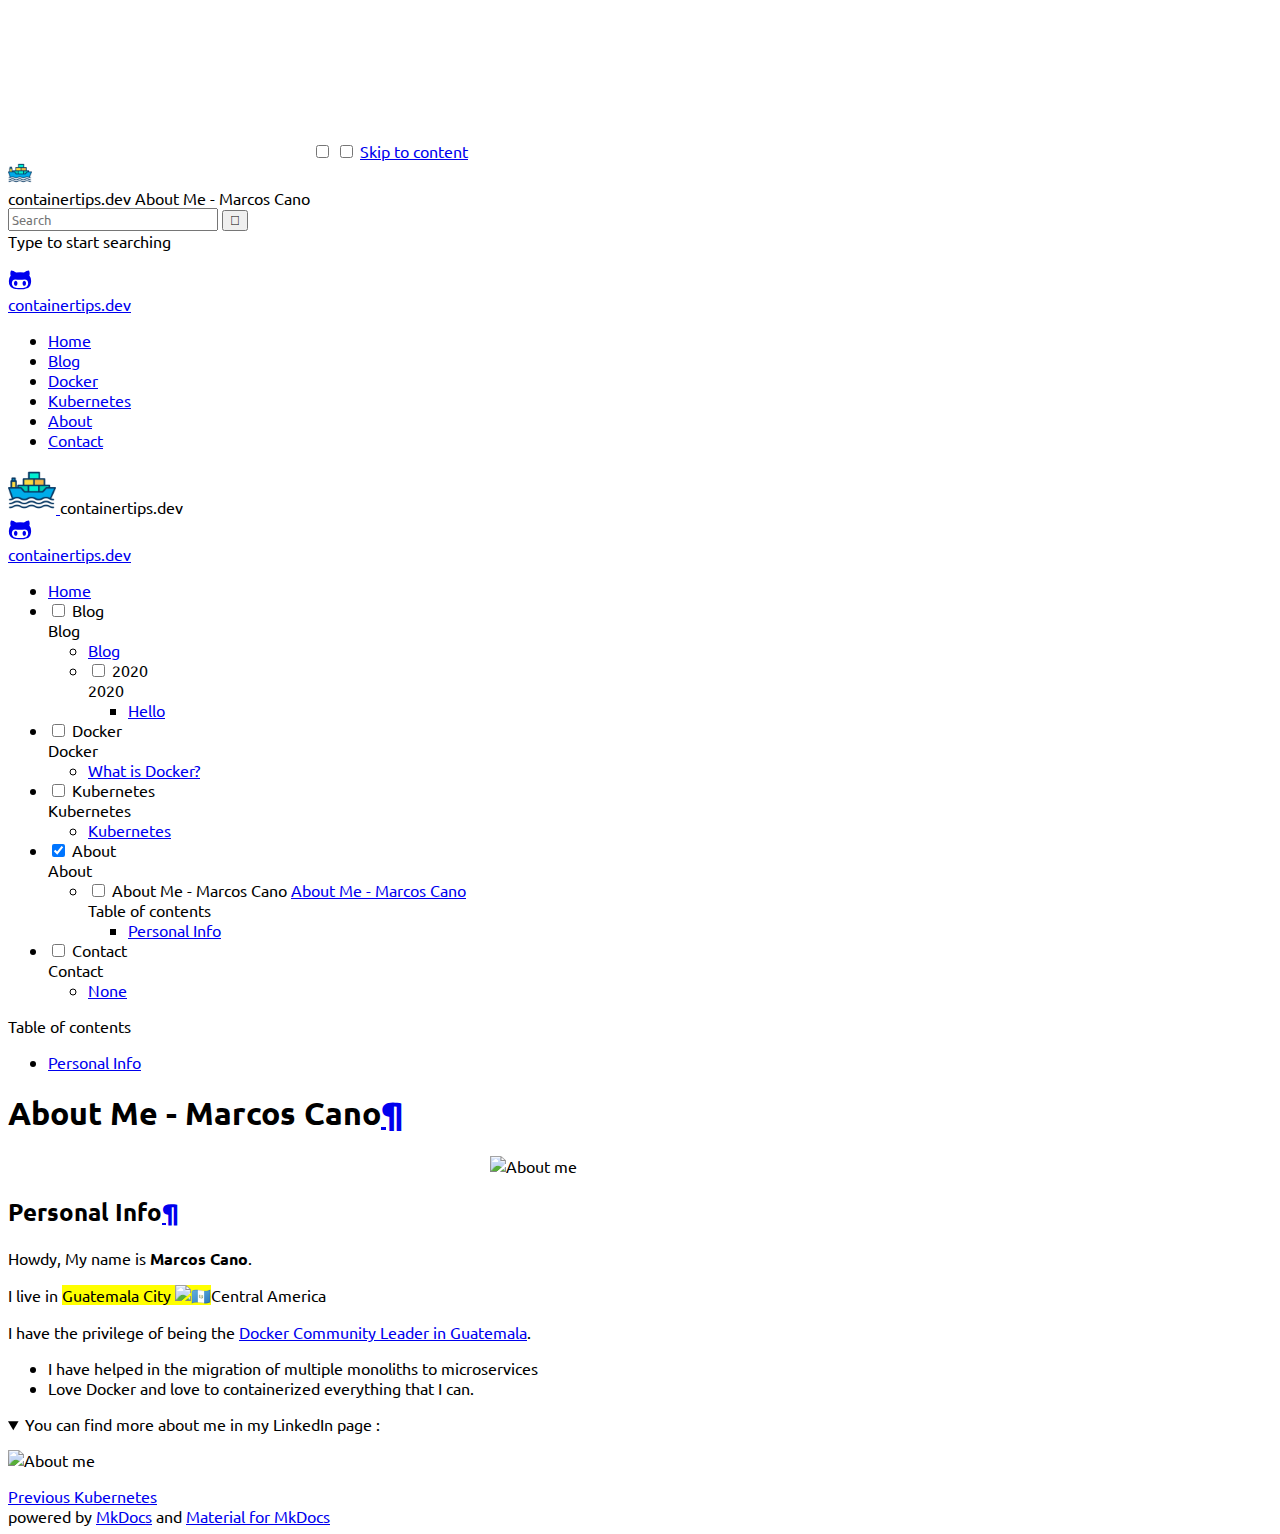
==== about/index.html @ 0e10f3ae "Deployed fa65da2 with MkDocs version: 1.0.4" ====
<!doctype html>
<html lang="en" class="no-js">
  <head>
    
      <meta charset="utf-8">
      <meta name="viewport" content="width=device-width,initial-scale=1">
      <meta http-equiv="x-ua-compatible" content="ie=edge">
      
        <meta name="description" content="All about Docker, K8 and Containers in general">
      
      
      
        <meta name="author" content="Marcos Cano">
      
      
        <meta name="lang:clipboard.copy" content="Copy to clipboard">
      
        <meta name="lang:clipboard.copied" content="Copied to clipboard">
      
        <meta name="lang:search.language" content="en, es">
      
        <meta name="lang:search.pipeline.stopwords" content="True">
      
        <meta name="lang:search.pipeline.trimmer" content="True">
      
        <meta name="lang:search.result.none" content="No matching documents">
      
        <meta name="lang:search.result.one" content="1 matching document">
      
        <meta name="lang:search.result.other" content="# matching documents">
      
        <meta name="lang:search.tokenizer" content="[\s\-]+">
      
      <link rel="shortcut icon" href="../assets/images/favicon.ico">
      <meta name="generator" content="mkdocs-1.0.4, mkdocs-material-4.5.1">
    
    
      
        <title>About Me - Marcos Cano - containertips.dev</title>
      
    
    
      <link rel="stylesheet" href="../assets/stylesheets/application.1b62728e.css">
      
        <link rel="stylesheet" href="../assets/stylesheets/application-palette.a8b3c06d.css">
      
      
        
        
        <meta name="theme-color" content="#546e7a">
      
    
    
      <script src="../assets/javascripts/modernizr.268332fc.js"></script>
    
    
      
        <link href="https://fonts.gstatic.com" rel="preconnect" crossorigin>
        <link rel="stylesheet" href="https://fonts.googleapis.com/css?family=Ubuntu:300,400,400i,700|Ubuntu+Mono&display=fallback">
        <style>body,input{font-family:"Ubuntu","Helvetica Neue",Helvetica,Arial,sans-serif}code,kbd,pre{font-family:"Ubuntu Mono","Courier New",Courier,monospace}</style>
      
    
    <link rel="stylesheet" href="../assets/fonts/material-icons.css">
    
    
      <link rel="stylesheet" href="../assets/css/extra.css">
    
    
      
    
    
  </head>
  
    
    
    <body dir="ltr" data-md-color-primary="blue-grey" data-md-color-accent="green">
  
    <svg class="md-svg">
      <defs>
        
        
          <svg xmlns="http://www.w3.org/2000/svg" width="416" height="448" viewBox="0 0 416 448" id="__github"><path fill="currentColor" d="M160 304q0 10-3.125 20.5t-10.75 19T128 352t-18.125-8.5-10.75-19T96 304t3.125-20.5 10.75-19T128 256t18.125 8.5 10.75 19T160 304zm160 0q0 10-3.125 20.5t-10.75 19T288 352t-18.125-8.5-10.75-19T256 304t3.125-20.5 10.75-19T288 256t18.125 8.5 10.75 19T320 304zm40 0q0-30-17.25-51T296 232q-10.25 0-48.75 5.25Q229.5 240 208 240t-39.25-2.75Q130.75 232 120 232q-29.5 0-46.75 21T56 304q0 22 8 38.375t20.25 25.75 30.5 15 35 7.375 37.25 1.75h42q20.5 0 37.25-1.75t35-7.375 30.5-15 20.25-25.75T360 304zm56-44q0 51.75-15.25 82.75-9.5 19.25-26.375 33.25t-35.25 21.5-42.5 11.875-42.875 5.5T212 416q-19.5 0-35.5-.75t-36.875-3.125-38.125-7.5-34.25-12.875T37 371.5t-21.5-28.75Q0 312 0 260q0-59.25 34-99-6.75-20.5-6.75-42.5 0-29 12.75-54.5 27 0 47.5 9.875t47.25 30.875Q171.5 96 212 96q37 0 70 8 26.25-20.5 46.75-30.25T376 64q12.75 25.5 12.75 54.5 0 21.75-6.75 42 34 40 34 99.5z"/></svg>
        
      </defs>
    </svg>
    <input class="md-toggle" data-md-toggle="drawer" type="checkbox" id="__drawer" autocomplete="off">
    <input class="md-toggle" data-md-toggle="search" type="checkbox" id="__search" autocomplete="off">
    <label class="md-overlay" data-md-component="overlay" for="__drawer"></label>
    
      <a href="#about-me-marcos-cano" tabindex="1" class="md-skip">
        Skip to content
      </a>
    
    
      <header class="md-header" data-md-component="header">
  <nav class="md-header-nav md-grid">
    <div class="md-flex">
      <div class="md-flex__cell md-flex__cell--shrink">
        <a href=".." title="containertips.dev" class="md-header-nav__button md-logo">
          
            <img src="../assets/images/vessel.png" width="24" height="24">
          
        </a>
      </div>
      <div class="md-flex__cell md-flex__cell--shrink">
        <label class="md-icon md-icon--menu md-header-nav__button" for="__drawer"></label>
      </div>
      <div class="md-flex__cell md-flex__cell--stretch">
        <div class="md-flex__ellipsis md-header-nav__title" data-md-component="title">
          
            <span class="md-header-nav__topic">
              containertips.dev
            </span>
            <span class="md-header-nav__topic">
              
                About Me - Marcos Cano
              
            </span>
          
        </div>
      </div>
      <div class="md-flex__cell md-flex__cell--shrink">
        
          <label class="md-icon md-icon--search md-header-nav__button" for="__search"></label>
          
<div class="md-search" data-md-component="search" role="dialog">
  <label class="md-search__overlay" for="__search"></label>
  <div class="md-search__inner" role="search">
    <form class="md-search__form" name="search">
      <input type="text" class="md-search__input" name="query" placeholder="Search" autocapitalize="off" autocorrect="off" autocomplete="off" spellcheck="false" data-md-component="query" data-md-state="active">
      <label class="md-icon md-search__icon" for="__search"></label>
      <button type="reset" class="md-icon md-search__icon" data-md-component="reset" tabindex="-1">
        &#xE5CD;
      </button>
    </form>
    <div class="md-search__output">
      <div class="md-search__scrollwrap" data-md-scrollfix>
        <div class="md-search-result" data-md-component="result">
          <div class="md-search-result__meta">
            Type to start searching
          </div>
          <ol class="md-search-result__list"></ol>
        </div>
      </div>
    </div>
  </div>
</div>
        
      </div>
      
        <div class="md-flex__cell md-flex__cell--shrink">
          <div class="md-header-nav__source">
            


  

<a href="https://github.com/jmarcos-cano/containertips.dev/src" title="Go to repository" class="md-source" data-md-source="github">
  
    <div class="md-source__icon">
      <svg viewBox="0 0 24 24" width="24" height="24">
        <use xlink:href="#__github" width="24" height="24"></use>
      </svg>
    </div>
  
  <div class="md-source__repository">
    containertips.dev
  </div>
</a>
          </div>
        </div>
      
    </div>
  </nav>
</header>
    
    <div class="md-container">
      
        
      
      
        

  

<nav class="md-tabs md-tabs--active" data-md-component="tabs">
  <div class="md-tabs__inner md-grid">
    <ul class="md-tabs__list">
      
        
  <li class="md-tabs__item">
    
      <a href=".." class="md-tabs__link">
        Home
      </a>
    
  </li>

      
        
  
  
    <li class="md-tabs__item">
      
        <a href="../blog/" class="md-tabs__link">
          Blog
        </a>
      
    </li>
  

      
        
  
  
    <li class="md-tabs__item">
      
        <a href="../docker/" class="md-tabs__link">
          Docker
        </a>
      
    </li>
  

      
        
  
  
    <li class="md-tabs__item">
      
        <a href="../kubernetes/" class="md-tabs__link">
          Kubernetes
        </a>
      
    </li>
  

      
        
  
  
    <li class="md-tabs__item">
      
        <a href="./" class="md-tabs__link md-tabs__link--active">
          About
        </a>
      
    </li>
  

      
        
  
  
    <li class="md-tabs__item">
      
        <a href="../contact.md" class="md-tabs__link">
          Contact
        </a>
      
    </li>
  

      
    </ul>
  </div>
</nav>
      
      <main class="md-main" role="main">
        <div class="md-main__inner md-grid" data-md-component="container">
          
            
              <div class="md-sidebar md-sidebar--primary" data-md-component="navigation">
                <div class="md-sidebar__scrollwrap">
                  <div class="md-sidebar__inner">
                    <nav class="md-nav md-nav--primary" data-md-level="0">
  <label class="md-nav__title md-nav__title--site" for="__drawer">
    <a href=".." title="containertips.dev" class="md-nav__button md-logo">
      
        <img src="../assets/images/vessel.png" width="48" height="48">
      
    </a>
    containertips.dev
  </label>
  
    <div class="md-nav__source">
      


  

<a href="https://github.com/jmarcos-cano/containertips.dev/src" title="Go to repository" class="md-source" data-md-source="github">
  
    <div class="md-source__icon">
      <svg viewBox="0 0 24 24" width="24" height="24">
        <use xlink:href="#__github" width="24" height="24"></use>
      </svg>
    </div>
  
  <div class="md-source__repository">
    containertips.dev
  </div>
</a>
    </div>
  
  <ul class="md-nav__list" data-md-scrollfix>
    
      
      
      


  <li class="md-nav__item">
    <a href=".." title="Home" class="md-nav__link">
      Home
    </a>
  </li>

    
      
      
      


  <li class="md-nav__item md-nav__item--nested">
    
      <input class="md-toggle md-nav__toggle" data-md-toggle="nav-2" type="checkbox" id="nav-2">
    
    <label class="md-nav__link" for="nav-2">
      Blog
    </label>
    <nav class="md-nav" data-md-component="collapsible" data-md-level="1">
      <label class="md-nav__title" for="nav-2">
        Blog
      </label>
      <ul class="md-nav__list" data-md-scrollfix>
        
        
          
          
          


  <li class="md-nav__item">
    <a href="../blog/" title="Blog" class="md-nav__link">
      Blog
    </a>
  </li>

        
          
          
          


  <li class="md-nav__item md-nav__item--nested">
    
      <input class="md-toggle md-nav__toggle" data-md-toggle="nav-2-2" type="checkbox" id="nav-2-2">
    
    <label class="md-nav__link" for="nav-2-2">
      2020
    </label>
    <nav class="md-nav" data-md-component="collapsible" data-md-level="2">
      <label class="md-nav__title" for="nav-2-2">
        2020
      </label>
      <ul class="md-nav__list" data-md-scrollfix>
        
        
          
          
          


  <li class="md-nav__item">
    <a href="../blog/2020/hello/" title="Hello" class="md-nav__link">
      Hello
    </a>
  </li>

        
      </ul>
    </nav>
  </li>

        
      </ul>
    </nav>
  </li>

    
      
      
      


  <li class="md-nav__item md-nav__item--nested">
    
      <input class="md-toggle md-nav__toggle" data-md-toggle="nav-3" type="checkbox" id="nav-3">
    
    <label class="md-nav__link" for="nav-3">
      Docker
    </label>
    <nav class="md-nav" data-md-component="collapsible" data-md-level="1">
      <label class="md-nav__title" for="nav-3">
        Docker
      </label>
      <ul class="md-nav__list" data-md-scrollfix>
        
        
          
          
          


  <li class="md-nav__item">
    <a href="../docker/" title="What is Docker?" class="md-nav__link">
      What is Docker?
    </a>
  </li>

        
      </ul>
    </nav>
  </li>

    
      
      
      


  <li class="md-nav__item md-nav__item--nested">
    
      <input class="md-toggle md-nav__toggle" data-md-toggle="nav-4" type="checkbox" id="nav-4">
    
    <label class="md-nav__link" for="nav-4">
      Kubernetes
    </label>
    <nav class="md-nav" data-md-component="collapsible" data-md-level="1">
      <label class="md-nav__title" for="nav-4">
        Kubernetes
      </label>
      <ul class="md-nav__list" data-md-scrollfix>
        
        
          
          
          


  <li class="md-nav__item">
    <a href="../kubernetes/" title="Kubernetes" class="md-nav__link">
      Kubernetes
    </a>
  </li>

        
      </ul>
    </nav>
  </li>

    
      
      
      

  


  <li class="md-nav__item md-nav__item--active md-nav__item--nested">
    
      <input class="md-toggle md-nav__toggle" data-md-toggle="nav-5" type="checkbox" id="nav-5" checked>
    
    <label class="md-nav__link" for="nav-5">
      About
    </label>
    <nav class="md-nav" data-md-component="collapsible" data-md-level="1">
      <label class="md-nav__title" for="nav-5">
        About
      </label>
      <ul class="md-nav__list" data-md-scrollfix>
        
        
          
          
          

  


  <li class="md-nav__item md-nav__item--active">
    
    <input class="md-toggle md-nav__toggle" data-md-toggle="toc" type="checkbox" id="__toc">
    
      
    
    
      <label class="md-nav__link md-nav__link--active" for="__toc">
        About Me - Marcos Cano
      </label>
    
    <a href="./" title="About Me - Marcos Cano" class="md-nav__link md-nav__link--active">
      About Me - Marcos Cano
    </a>
    
      
<nav class="md-nav md-nav--secondary">
  
  
    
  
  
    <label class="md-nav__title" for="__toc">Table of contents</label>
    <ul class="md-nav__list" data-md-scrollfix>
      
        <li class="md-nav__item">
  <a href="#personal-info" class="md-nav__link">
    Personal Info
  </a>
  
</li>
      
      
      
      
      
    </ul>
  
</nav>
    
  </li>

        
      </ul>
    </nav>
  </li>

    
      
      
      


  <li class="md-nav__item md-nav__item--nested">
    
      <input class="md-toggle md-nav__toggle" data-md-toggle="nav-6" type="checkbox" id="nav-6">
    
    <label class="md-nav__link" for="nav-6">
      Contact
    </label>
    <nav class="md-nav" data-md-component="collapsible" data-md-level="1">
      <label class="md-nav__title" for="nav-6">
        Contact
      </label>
      <ul class="md-nav__list" data-md-scrollfix>
        
        
          
          
          


  <li class="md-nav__item">
    <a href="../contact.md" title="None" class="md-nav__link">
      None
    </a>
  </li>

        
      </ul>
    </nav>
  </li>

    
  </ul>
</nav>
                  </div>
                </div>
              </div>
            
            
              <div class="md-sidebar md-sidebar--secondary" data-md-component="toc">
                <div class="md-sidebar__scrollwrap">
                  <div class="md-sidebar__inner">
                    
<nav class="md-nav md-nav--secondary">
  
  
    
  
  
    <label class="md-nav__title" for="__toc">Table of contents</label>
    <ul class="md-nav__list" data-md-scrollfix>
      
        <li class="md-nav__item">
  <a href="#personal-info" class="md-nav__link">
    Personal Info
  </a>
  
</li>
      
      
      
      
      
    </ul>
  
</nav>
                  </div>
                </div>
              </div>
            
          
          <div class="md-content">
            <article class="md-content__inner md-typeset">
              
                
                
                <h1 id="about-me-marcos-cano">About Me - Marcos Cano<a class="headerlink" href="#about-me-marcos-cano" title="Permanent link">&para;</a></h1>
<p><img src="/assets/images/me.png" class="center" alt="About me" style="width:300px;"></p>
<h2 id="personal-info">Personal Info<a class="headerlink" href="#personal-info" title="Permanent link">&para;</a></h2>
<p>Howdy, My name is <strong>Marcos Cano</strong>.</p>
<p>I live in <mark>Guatemala City <img alt="🇬🇹" class="twemoji" src="https://twemoji.maxcdn.com/v/latest/svg/1f1ec-1f1f9.svg" title=":flag_gt:" /></mark><span class="critic comment">Central America</span></p>
<p>I have the privilege of being the <a href="https://www.meetup.com/Docker-Guatemala">Docker Community Leader in Guatemala</a>.</p>
<ul>
<li>I have helped in the migration of multiple monoliths to microservices</li>
<li>Love Docker and love to containerized everything that I can.</li>
</ul>
<details class="info" open="open"><summary>You can find more about me in my LinkedIn page :</summary><p><img src="https://iwpr.org/wp-content/uploads/2020/02/linkedin-logo.png"  alt="About me" style="width:50px;" href="https://www.linkedin.com/in/marcos-cano-804a1787/"></p>
</details>
                
                  
                
              
              
                


              
            </article>
          </div>
        </div>
      </main>
      
        
<footer class="md-footer">
  
    <div class="md-footer-nav">
      <nav class="md-footer-nav__inner md-grid">
        
          <a href="../kubernetes/" title="Kubernetes" class="md-flex md-footer-nav__link md-footer-nav__link--prev" rel="prev">
            <div class="md-flex__cell md-flex__cell--shrink">
              <i class="md-icon md-icon--arrow-back md-footer-nav__button"></i>
            </div>
            <div class="md-flex__cell md-flex__cell--stretch md-footer-nav__title">
              <span class="md-flex__ellipsis">
                <span class="md-footer-nav__direction">
                  Previous
                </span>
                Kubernetes
              </span>
            </div>
          </a>
        
        
      </nav>
    </div>
  
  <div class="md-footer-meta md-typeset">
    <div class="md-footer-meta__inner md-grid">
      <div class="md-footer-copyright">
        
        powered by
        <a href="https://www.mkdocs.org">MkDocs</a>
        and
        <a href="https://squidfunk.github.io/mkdocs-material/">
          Material for MkDocs</a>
      </div>
      
  <div class="md-footer-social">
    <link rel="stylesheet" href="../assets/fonts/font-awesome.css">
    
      <a href="https://github.com/jmarcos-cano/containertips.dev/" class="md-footer-social__link fa fa-github"></a>
    
      <a href="https://twitter.com/Marcos_Kno" class="md-footer-social__link fa fa-twitter"></a>
    
      <a href="https://www.linkedin.com/in/marcos-cano-804a1787/" class="md-footer-social__link fa fa-linkedin"></a>
    
  </div>

    </div>
  </div>
</footer>
      
    </div>
    
      <script src="../assets/javascripts/application.8e03edeb.js"></script>
      
        
        
          
          <script src="../assets/javascripts/lunr/lunr.stemmer.support.js"></script>
          
            
          
            
              
              
                <script src="../assets/javascripts/lunr/lunr.es.js"></script>
              
            
          
          
            <script src="../assets/javascripts/lunr/lunr.multi.js"></script>
          
        
      
      <script>app.initialize({version:"1.0.4",url:{base:".."}})</script>
      
    
  </body>
</html>
---- assets/css/extra.css ----
.center {
    display: block;
    margin-left: auto;
    margin-right: auto;
    width: 50%;
  }
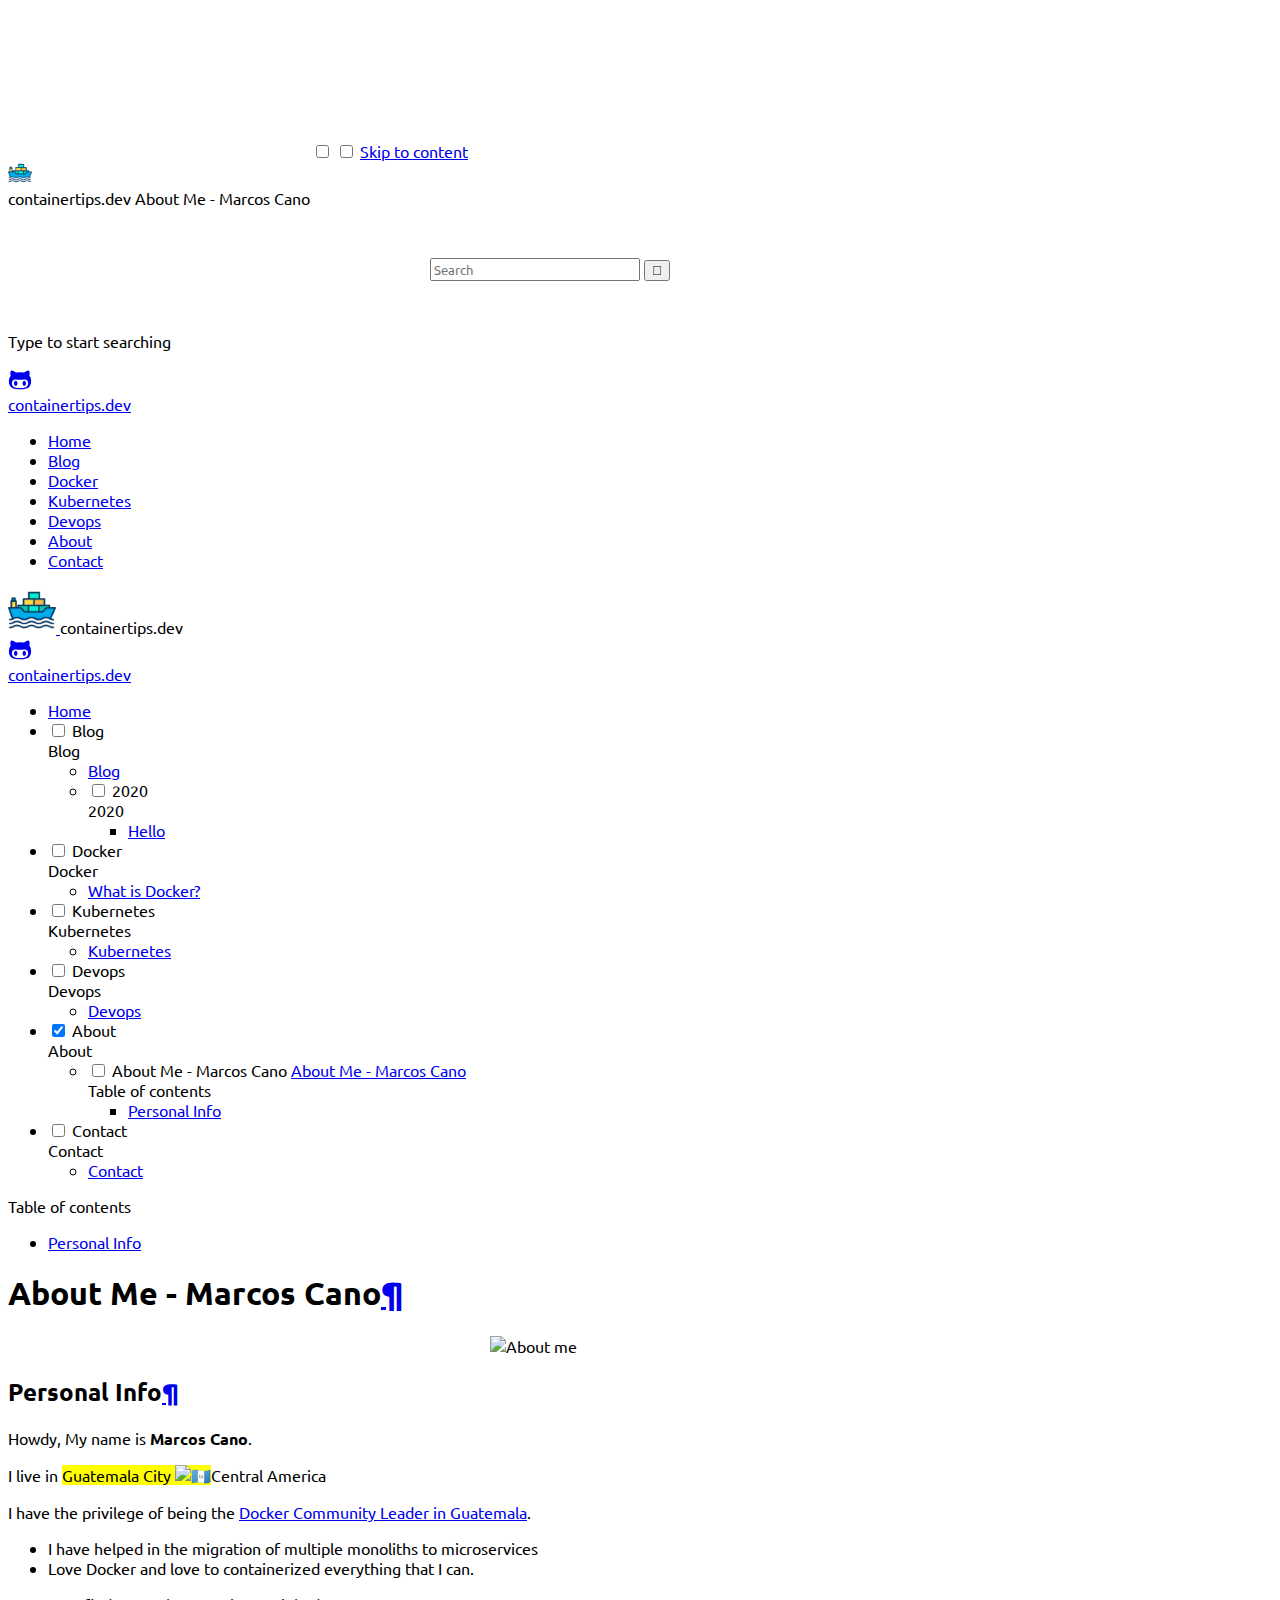
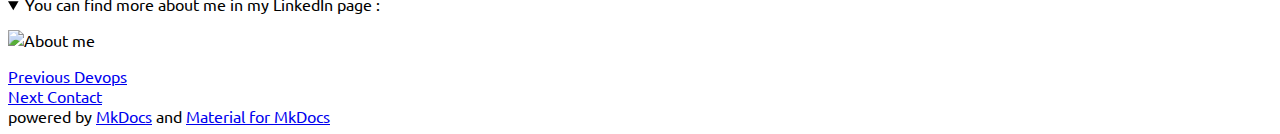
==== commit b5f16e85: "Deployed 73359ae with MkDocs version: 1.0.4" ====
--- a/about/index.html
+++ b/about/index.html
@@ -66,9 +66,13 @@
     
     <link rel="stylesheet" href="../assets/fonts/material-icons.css">
     
+      <link rel="manifest" href="../manifest.webmanifest">
+    
     
       <link rel="stylesheet" href="../assets/css/extra.css">
     
+      <link rel="stylesheet" href="../assets/css/contact_form.css">
+    
     
       
     
@@ -77,7 +81,7 @@
   
     
     
-    <body dir="ltr" data-md-color-primary="blue-grey" data-md-color-accent="green">
+    <body dir="ltr" data-md-color-primary="blue-grey" data-md-color-accent="deep-orange">
   
     <svg class="md-svg">
       <defs>
@@ -245,6 +249,19 @@
   
     <li class="md-tabs__item">
       
+        <a href="../devops/" class="md-tabs__link">
+          Devops
+        </a>
+      
+    </li>
+  
+
+      
+        
+  
+  
+    <li class="md-tabs__item">
+      
         <a href="./" class="md-tabs__link md-tabs__link--active">
           About
         </a>
@@ -258,7 +275,7 @@
   
     <li class="md-tabs__item">
       
-        <a href="../contact.md" class="md-tabs__link">
+        <a href="../contact/" class="md-tabs__link">
           Contact
         </a>
       
@@ -469,18 +486,54 @@
       
       
 
+
+  <li class="md-nav__item md-nav__item--nested">
+    
+      <input class="md-toggle md-nav__toggle" data-md-toggle="nav-5" type="checkbox" id="nav-5">
+    
+    <label class="md-nav__link" for="nav-5">
+      Devops
+    </label>
+    <nav class="md-nav" data-md-component="collapsible" data-md-level="1">
+      <label class="md-nav__title" for="nav-5">
+        Devops
+      </label>
+      <ul class="md-nav__list" data-md-scrollfix>
+        
+        
+          
+          
+          
+
+
+  <li class="md-nav__item">
+    <a href="../devops/" title="Devops" class="md-nav__link">
+      Devops
+    </a>
+  </li>
+
+        
+      </ul>
+    </nav>
+  </li>
+
+    
+      
+      
+      
+
   
 
 
   <li class="md-nav__item md-nav__item--active md-nav__item--nested">
     
-      <input class="md-toggle md-nav__toggle" data-md-toggle="nav-5" type="checkbox" id="nav-5" checked>
-    
-    <label class="md-nav__link" for="nav-5">
+      <input class="md-toggle md-nav__toggle" data-md-toggle="nav-6" type="checkbox" id="nav-6" checked>
+    
+    <label class="md-nav__link" for="nav-6">
       About
     </label>
     <nav class="md-nav" data-md-component="collapsible" data-md-level="1">
-      <label class="md-nav__title" for="nav-5">
+      <label class="md-nav__title" for="nav-6">
         About
       </label>
       <ul class="md-nav__list" data-md-scrollfix>
@@ -548,13 +601,13 @@
 
   <li class="md-nav__item md-nav__item--nested">
     
-      <input class="md-toggle md-nav__toggle" data-md-toggle="nav-6" type="checkbox" id="nav-6">
-    
-    <label class="md-nav__link" for="nav-6">
+      <input class="md-toggle md-nav__toggle" data-md-toggle="nav-7" type="checkbox" id="nav-7">
+    
+    <label class="md-nav__link" for="nav-7">
       Contact
     </label>
     <nav class="md-nav" data-md-component="collapsible" data-md-level="1">
-      <label class="md-nav__title" for="nav-6">
+      <label class="md-nav__title" for="nav-7">
         Contact
       </label>
       <ul class="md-nav__list" data-md-scrollfix>
@@ -566,8 +619,8 @@
 
 
   <li class="md-nav__item">
-    <a href="../contact.md" title="None" class="md-nav__link">
-      None
+    <a href="../contact/" title="Contact" class="md-nav__link">
+      Contact
     </a>
   </li>
 
@@ -653,7 +706,7 @@
     <div class="md-footer-nav">
       <nav class="md-footer-nav__inner md-grid">
         
-          <a href="../kubernetes/" title="Kubernetes" class="md-flex md-footer-nav__link md-footer-nav__link--prev" rel="prev">
+          <a href="../devops/" title="Devops" class="md-flex md-footer-nav__link md-footer-nav__link--prev" rel="prev">
             <div class="md-flex__cell md-flex__cell--shrink">
               <i class="md-icon md-icon--arrow-back md-footer-nav__button"></i>
             </div>
@@ -662,11 +715,25 @@
                 <span class="md-footer-nav__direction">
                   Previous
                 </span>
-                Kubernetes
+                Devops
               </span>
             </div>
           </a>
         
+        
+          <a href="../contact/" title="Contact" class="md-flex md-footer-nav__link md-footer-nav__link--next" rel="next">
+            <div class="md-flex__cell md-flex__cell--stretch md-footer-nav__title">
+              <span class="md-flex__ellipsis">
+                <span class="md-footer-nav__direction">
+                  Next
+                </span>
+                Contact
+              </span>
+            </div>
+            <div class="md-flex__cell md-flex__cell--shrink">
+              <i class="md-icon md-icon--arrow-forward md-footer-nav__button"></i>
+            </div>
+          </a>
         
       </nav>
     </div>
--- a/assets/css/extra.css
+++ b/assets/css/extra.css
@@ -5,4 +5,3 @@
     width: 50%;
   }
 
-
--- a/assets/css/contact_form.css
+++ b/assets/css/contact_form.css
@@ -0,0 +1,52 @@
+@import url(http://fonts.googleapis.com/css?family=Montserrat:400, 700);
+
+form {
+  max-width: 420px;
+  margin: 50px auto;
+}
+
+.feedback-input {
+  color: black;
+  font-family: Ubuntu;
+  font-weight: 500;
+  font-size: 18px;
+  border-radius: 5px;
+  line-height: 22px;
+  background-color: transparent;
+  border: 2px solid #cc6666;
+  transition: all 0.3s;
+  padding: 13px;
+  margin-bottom: 15px;
+  width: 100%;
+  box-sizing: border-box;
+  outline: 0;
+}
+
+.feedback-input:focus {
+  border: 2px solid #cc4949;
+}
+
+textarea {
+  height: 150px;
+  line-height: 150%;
+  resize: vertical;
+}
+
+[type="submit"] {
+  font-family: "Montserrat", Arial, Helvetica, sans-serif;
+  width: 100%;
+  background: #cc6666;
+  border-radius: 5px;
+  border: 0;
+  cursor: pointer;
+  color: white;
+  font-size: 24px;
+  padding-top: 10px;
+  padding-bottom: 10px;
+  transition: all 0.3s;
+  margin-top: -4px;
+  font-weight: 700;
+}
+[type="submit"]:hover {
+  background: #cc4949;
+}
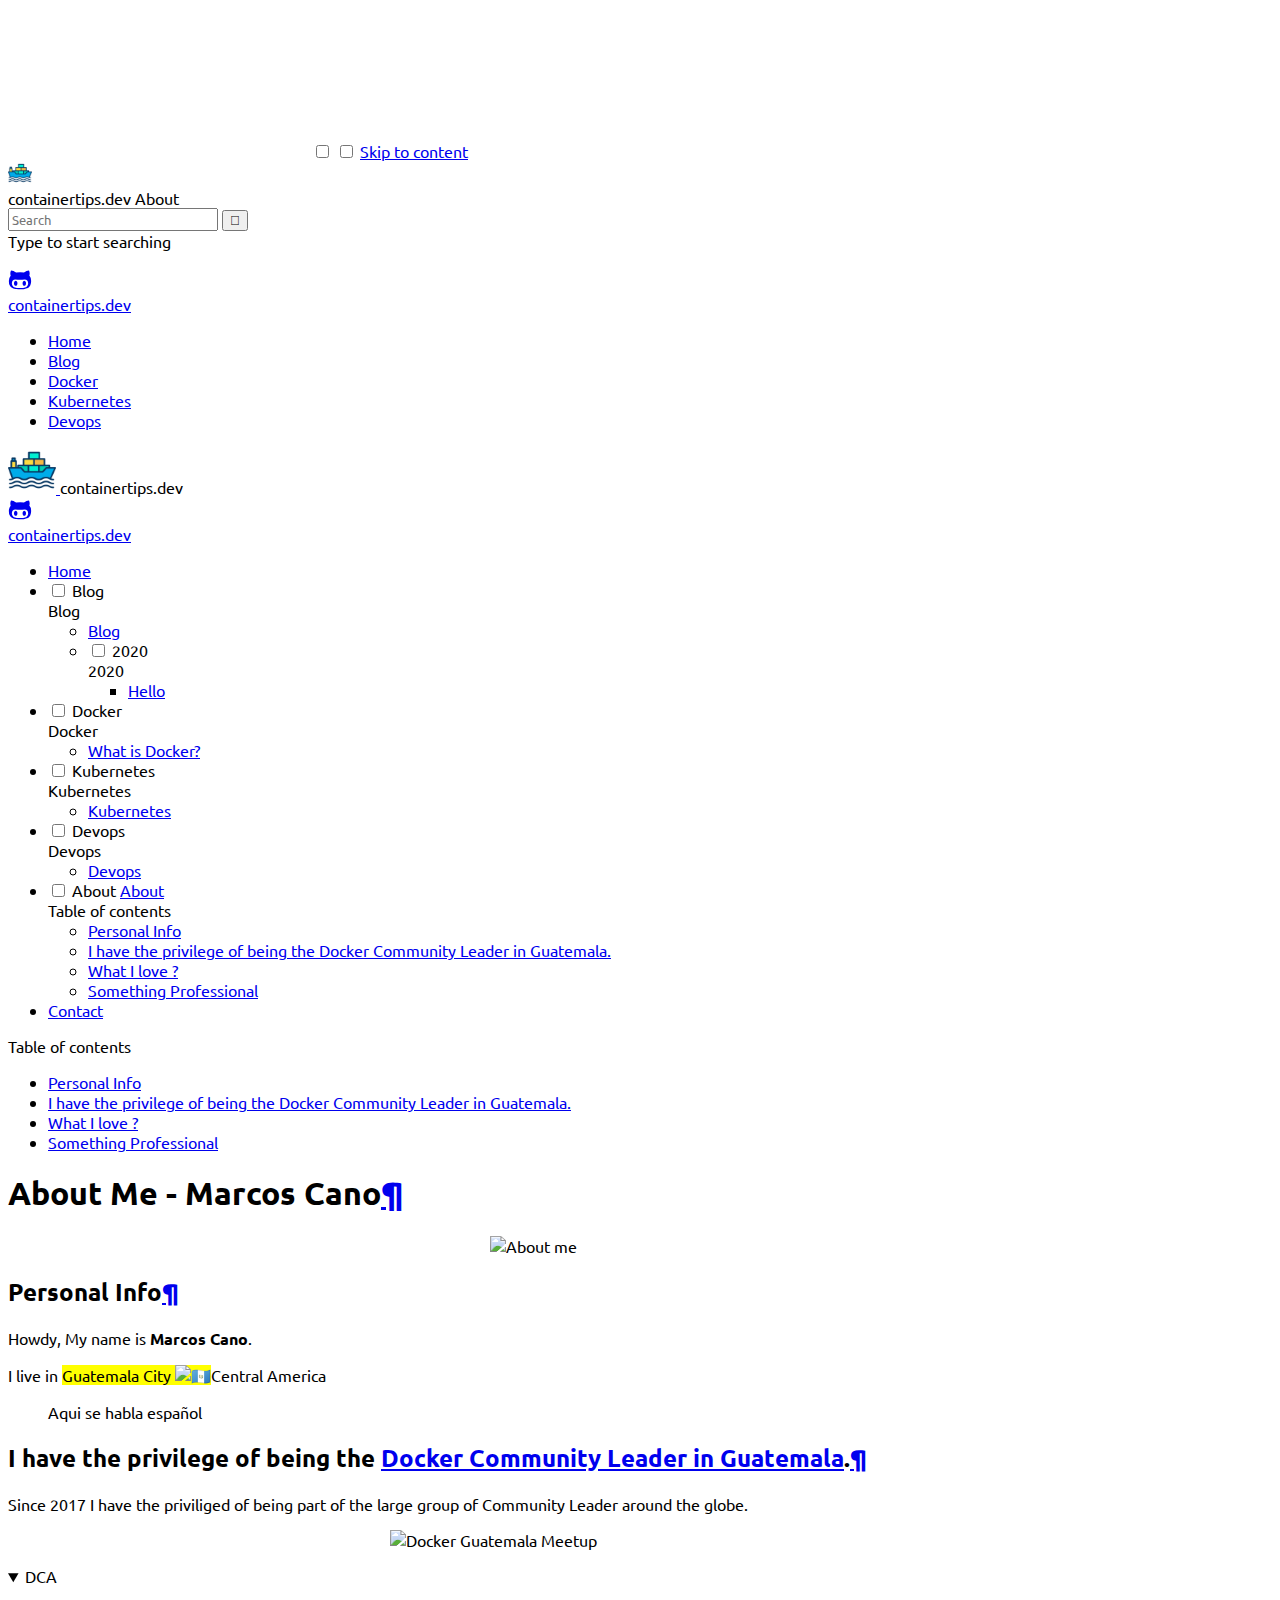
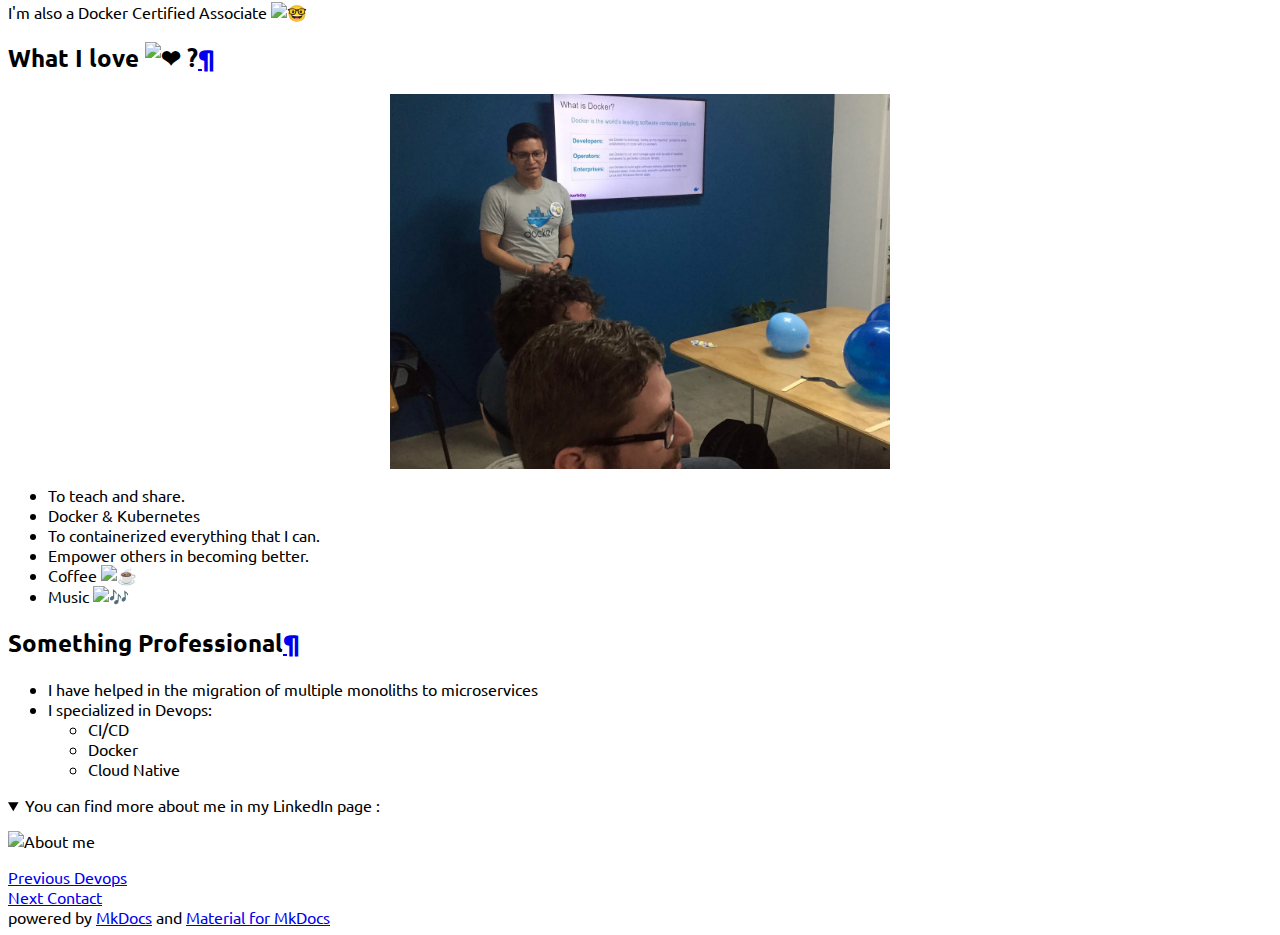
==== commit 448d5a34: "Deployed 2e2dadb with MkDocs version: 1.0.4" ====
--- a/about/index.html
+++ b/about/index.html
@@ -40,7 +40,7 @@
     
     
       
-        <title>About Me - Marcos Cano - containertips.dev</title>
+        <title>About - containertips.dev</title>
       
     
     
@@ -121,7 +121,7 @@
             </span>
             <span class="md-header-nav__topic">
               
-                About Me - Marcos Cano
+                About
               
             </span>
           
@@ -189,16 +189,14 @@
       
         
 
-  
-
-<nav class="md-tabs md-tabs--active" data-md-component="tabs">
+<nav class="md-tabs" data-md-component="tabs">
   <div class="md-tabs__inner md-grid">
     <ul class="md-tabs__list">
       
         
   <li class="md-tabs__item">
     
-      <a href=".." class="md-tabs__link">
+      <a href=".." class="md-tabs__link md-tabs__link--active">
         Home
       </a>
     
@@ -258,30 +256,8 @@
 
       
         
-  
-  
-    <li class="md-tabs__item">
-      
-        <a href="./" class="md-tabs__link md-tabs__link--active">
-          About
-        </a>
-      
-    </li>
-  
-
-      
-        
-  
-  
-    <li class="md-tabs__item">
-      
-        <a href="../contact/" class="md-tabs__link">
-          Contact
-        </a>
-      
-    </li>
-  
-
+      
+        
       
     </ul>
   </div>
@@ -525,40 +501,19 @@
   
 
 
-  <li class="md-nav__item md-nav__item--active md-nav__item--nested">
-    
-      <input class="md-toggle md-nav__toggle" data-md-toggle="nav-6" type="checkbox" id="nav-6" checked>
-    
-    <label class="md-nav__link" for="nav-6">
-      About
-    </label>
-    <nav class="md-nav" data-md-component="collapsible" data-md-level="1">
-      <label class="md-nav__title" for="nav-6">
+  <li class="md-nav__item md-nav__item--active">
+    
+    <input class="md-toggle md-nav__toggle" data-md-toggle="toc" type="checkbox" id="__toc">
+    
+      
+    
+    
+      <label class="md-nav__link md-nav__link--active" for="__toc">
         About
       </label>
-      <ul class="md-nav__list" data-md-scrollfix>
-        
-        
-          
-          
-          
-
-  
-
-
-  <li class="md-nav__item md-nav__item--active">
-    
-    <input class="md-toggle md-nav__toggle" data-md-toggle="toc" type="checkbox" id="__toc">
-    
-      
-    
-    
-      <label class="md-nav__link md-nav__link--active" for="__toc">
-        About Me - Marcos Cano
-      </label>
-    
-    <a href="./" title="About Me - Marcos Cano" class="md-nav__link md-nav__link--active">
-      About Me - Marcos Cano
+    
+    <a href="./" title="About" class="md-nav__link md-nav__link--active">
+      About
     </a>
     
       
@@ -578,6 +533,27 @@
   
 </li>
       
+        <li class="md-nav__item">
+  <a href="#i-have-the-privilege-of-being-the-docker-community-leader-in-guatemala" class="md-nav__link">
+    I have the privilege of being the Docker Community Leader in Guatemala.
+  </a>
+  
+</li>
+      
+        <li class="md-nav__item">
+  <a href="#what-i-love" class="md-nav__link">
+    What I love  ?
+  </a>
+  
+</li>
+      
+        <li class="md-nav__item">
+  <a href="#something-professional" class="md-nav__link">
+    Something Professional
+  </a>
+  
+</li>
+      
       
       
       
@@ -588,45 +564,16 @@
     
   </li>
 
-        
-      </ul>
-    </nav>
-  </li>
-
-    
-      
-      
-      
-
-
-  <li class="md-nav__item md-nav__item--nested">
-    
-      <input class="md-toggle md-nav__toggle" data-md-toggle="nav-7" type="checkbox" id="nav-7">
-    
-    <label class="md-nav__link" for="nav-7">
-      Contact
-    </label>
-    <nav class="md-nav" data-md-component="collapsible" data-md-level="1">
-      <label class="md-nav__title" for="nav-7">
-        Contact
-      </label>
-      <ul class="md-nav__list" data-md-scrollfix>
-        
-        
-          
-          
-          
+    
+      
+      
+      
 
 
   <li class="md-nav__item">
     <a href="../contact/" title="Contact" class="md-nav__link">
       Contact
     </a>
-  </li>
-
-        
-      </ul>
-    </nav>
   </li>
 
     
@@ -657,6 +604,27 @@
   
 </li>
       
+        <li class="md-nav__item">
+  <a href="#i-have-the-privilege-of-being-the-docker-community-leader-in-guatemala" class="md-nav__link">
+    I have the privilege of being the Docker Community Leader in Guatemala.
+  </a>
+  
+</li>
+      
+        <li class="md-nav__item">
+  <a href="#what-i-love" class="md-nav__link">
+    What I love  ?
+  </a>
+  
+</li>
+      
+        <li class="md-nav__item">
+  <a href="#something-professional" class="md-nav__link">
+    Something Professional
+  </a>
+  
+</li>
+      
       
       
       
@@ -679,10 +647,33 @@
 <h2 id="personal-info">Personal Info<a class="headerlink" href="#personal-info" title="Permanent link">&para;</a></h2>
 <p>Howdy, My name is <strong>Marcos Cano</strong>.</p>
 <p>I live in <mark>Guatemala City <img alt="🇬🇹" class="twemoji" src="https://twemoji.maxcdn.com/v/latest/svg/1f1ec-1f1f9.svg" title=":flag_gt:" /></mark><span class="critic comment">Central America</span></p>
-<p>I have the privilege of being the <a href="https://www.meetup.com/Docker-Guatemala">Docker Community Leader in Guatemala</a>.</p>
+<blockquote>
+<p>Aqui se habla español</p>
+</blockquote>
+<h2 id="i-have-the-privilege-of-being-the-docker-community-leader-in-guatemala">I have the privilege of being the <a href="https://www.meetup.com/Docker-Guatemala">Docker Community Leader in Guatemala</a>.<a class="headerlink" href="#i-have-the-privilege-of-being-the-docker-community-leader-in-guatemala" title="Permanent link">&para;</a></h2>
+<p>Since 2017 I have the priviliged of being part of the large group of Community Leader around the globe.</p>
+<p><img src="/assets/images/dockergt.png" class="center" alt="Docker Guatemala Meetup" style="width:500px;"></p>
+<details class="danger" open="open"><summary>DCA</summary><p>I'm also a Docker Certified Associate <img alt="🤓" class="twemoji" src="https://twemoji.maxcdn.com/v/latest/svg/1f913.svg" title=":nerd:" /></p>
+</details>
+<h2 id="what-i-love">What I love <img alt="❤" class="twemoji" src="https://twemoji.maxcdn.com/v/latest/svg/2764.svg" title=":heart:" /> ?<a class="headerlink" href="#what-i-love" title="Permanent link">&para;</a></h2>
+<p><img src="/assets/images/teachdocker.png" class="center" alt="Docker" style="width:500px;"></p>
+<ul>
+<li>To teach and share.</li>
+<li>Docker &amp; Kubernetes</li>
+<li>To containerized everything that I can.</li>
+<li>Empower others in becoming better.</li>
+<li>Coffee <img alt="☕" class="twemoji" src="https://twemoji.maxcdn.com/v/latest/svg/2615.svg" title=":coffee:" /></li>
+<li>Music <img alt="🎶" class="twemoji" src="https://twemoji.maxcdn.com/v/latest/svg/1f3b6.svg" title=":notes:" /></li>
+</ul>
+<h2 id="something-professional">Something Professional<a class="headerlink" href="#something-professional" title="Permanent link">&para;</a></h2>
 <ul>
 <li>I have helped in the migration of multiple monoliths to microservices</li>
-<li>Love Docker and love to containerized everything that I can.</li>
+<li>I specialized in Devops:<ul>
+<li>CI/CD</li>
+<li>Docker</li>
+<li>Cloud Native</li>
+</ul>
+</li>
 </ul>
 <details class="info" open="open"><summary>You can find more about me in my LinkedIn page :</summary><p><img src="https://iwpr.org/wp-content/uploads/2020/02/linkedin-logo.png"  alt="About me" style="width:50px;" href="https://www.linkedin.com/in/marcos-cano-804a1787/"></p>
 </details>
--- a/assets/css/contact_form.css
+++ b/assets/css/contact_form.css
@@ -1,10 +1,10 @@
-@import url(http://fonts.googleapis.com/css?family=Montserrat:400, 700);
+/* @import url(http://fonts.googleapis.com/css?family=Montserrat:400, 700);
 
 form {
   max-width: 420px;
   margin: 50px auto;
 }
-
+*/
 .feedback-input {
   color: black;
   font-family: Ubuntu;
@@ -26,11 +26,7 @@
   border: 2px solid #cc4949;
 }
 
-textarea {
-  height: 150px;
-  line-height: 150%;
-  resize: vertical;
-}
+
 
 [type="submit"] {
   font-family: "Montserrat", Arial, Helvetica, sans-serif;
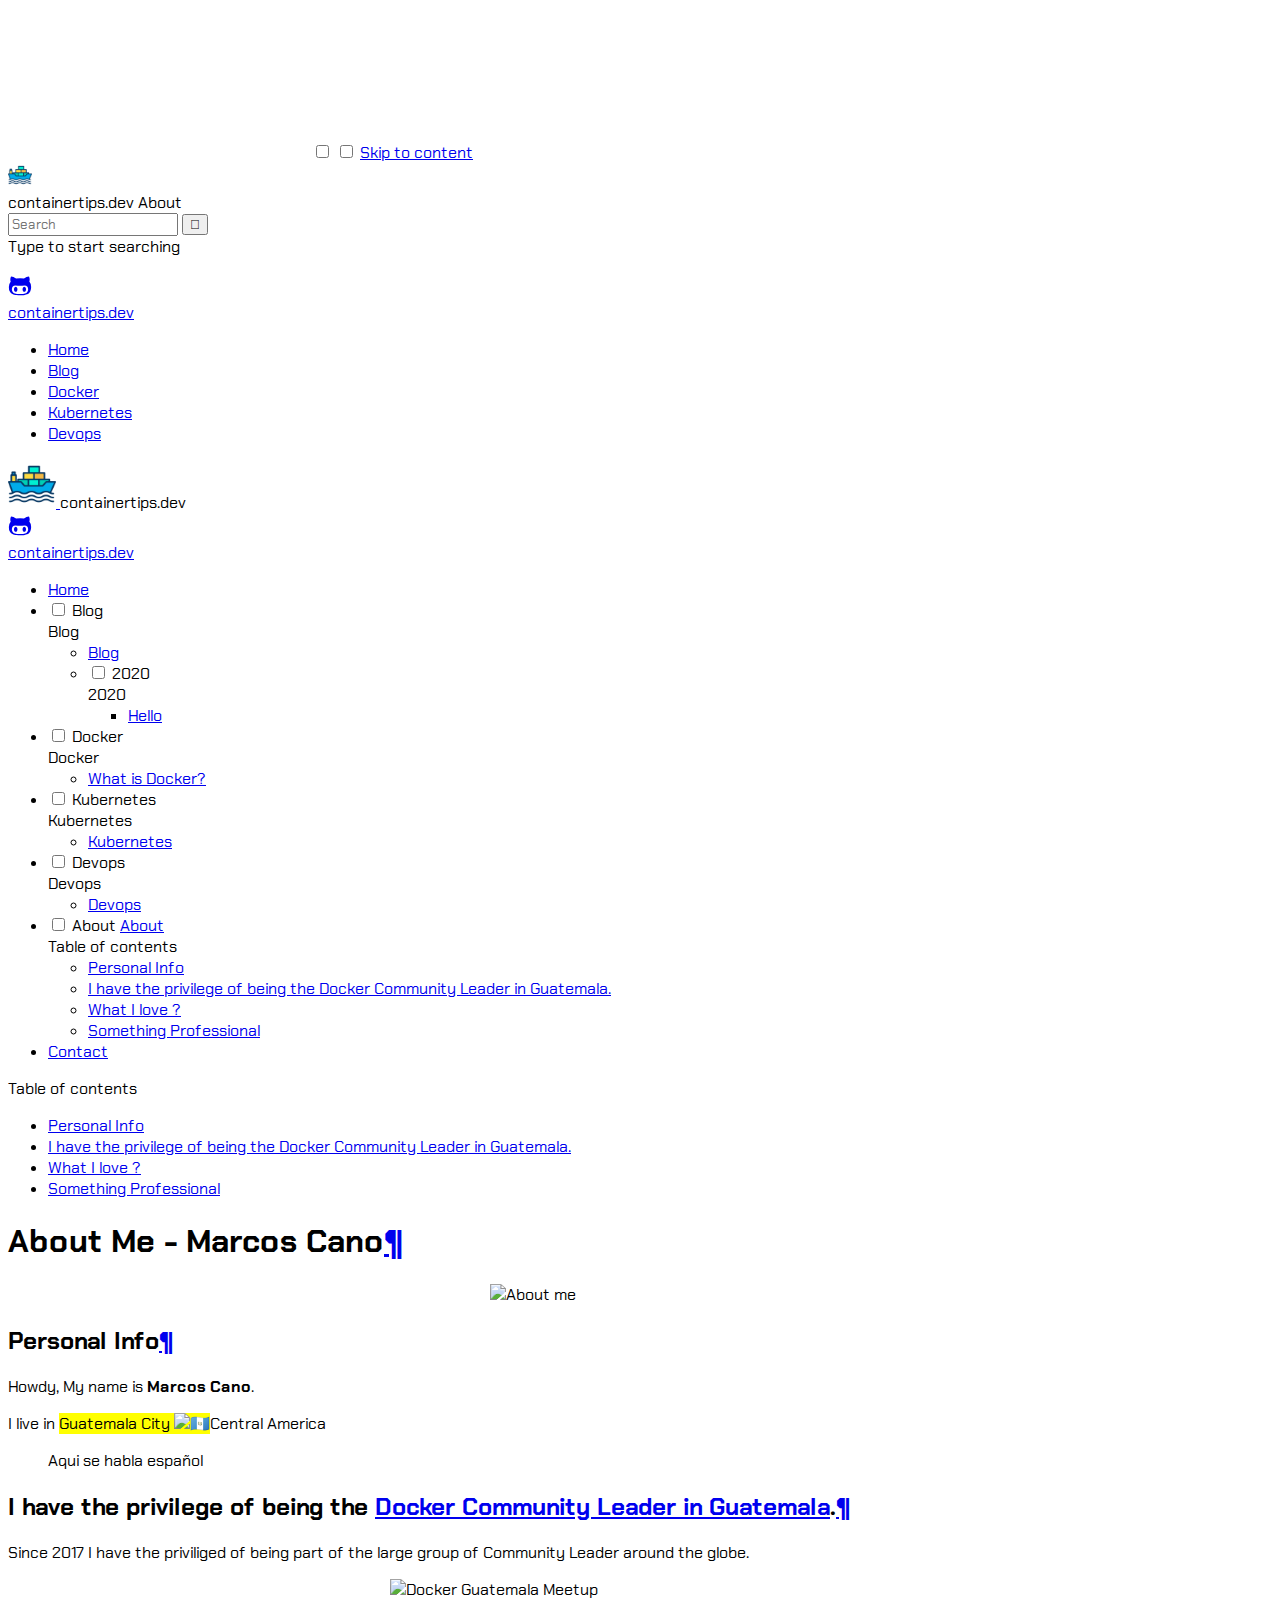
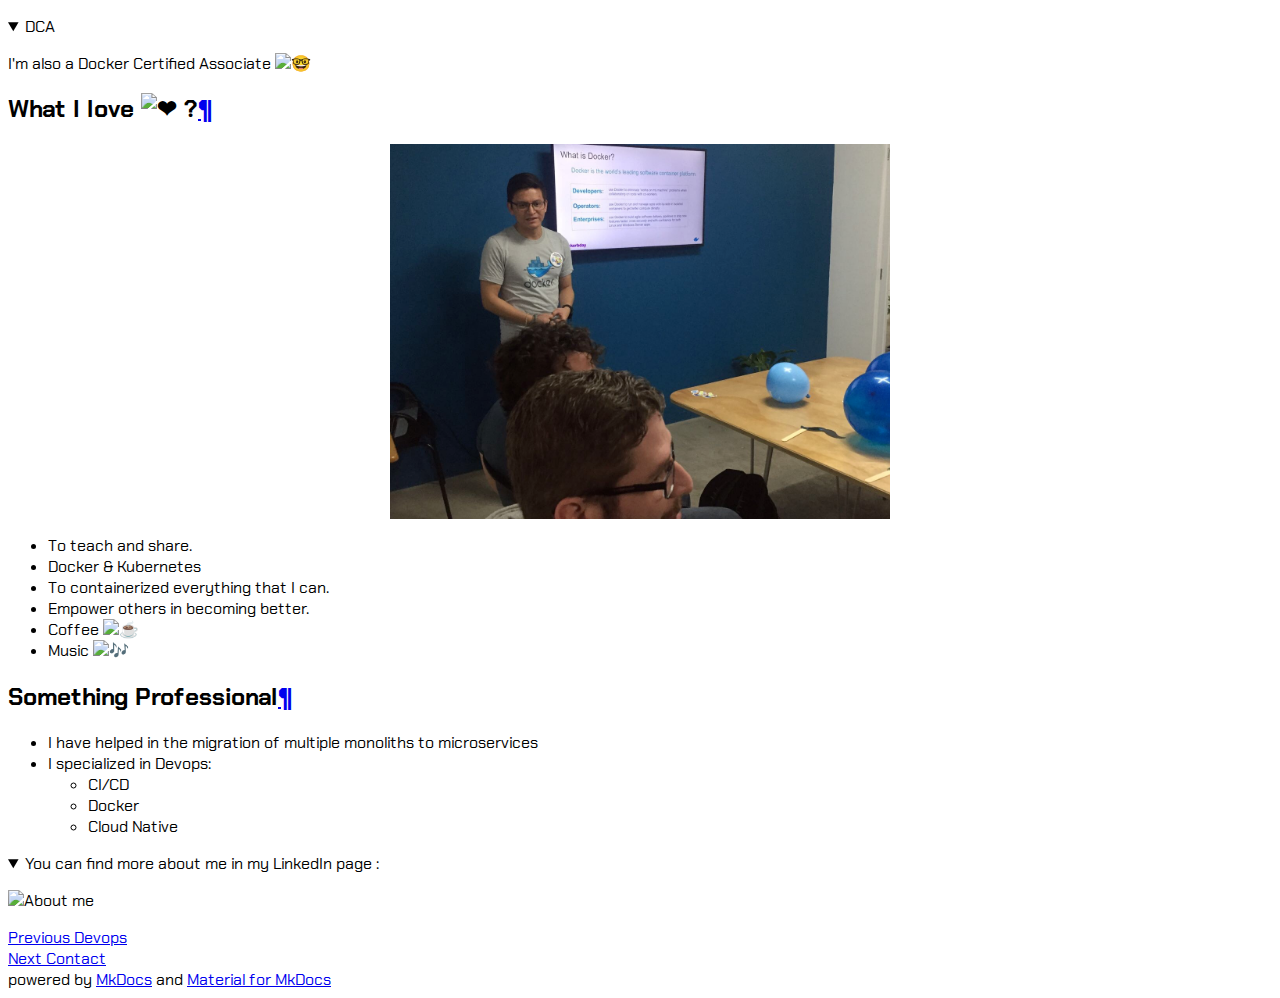
==== commit 38fd0aac: "Deployed 649e214 with MkDocs version: 1.0.4" ====
--- a/about/index.html
+++ b/about/index.html
@@ -60,8 +60,8 @@
     
       
         <link href="https://fonts.gstatic.com" rel="preconnect" crossorigin>
-        <link rel="stylesheet" href="https://fonts.googleapis.com/css?family=Ubuntu:300,400,400i,700|Ubuntu+Mono&display=fallback">
-        <style>body,input{font-family:"Ubuntu","Helvetica Neue",Helvetica,Arial,sans-serif}code,kbd,pre{font-family:"Ubuntu Mono","Courier New",Courier,monospace}</style>
+        <link rel="stylesheet" href="https://fonts.googleapis.com/css?family=Chakra+Petch:300,400,400i,700|VT323&display=fallback">
+        <style>body,input{font-family:"Chakra Petch","Helvetica Neue",Helvetica,Arial,sans-serif}code,kbd,pre{font-family:"VT323","Courier New",Courier,monospace}</style>
       
     
     <link rel="stylesheet" href="../assets/fonts/material-icons.css">
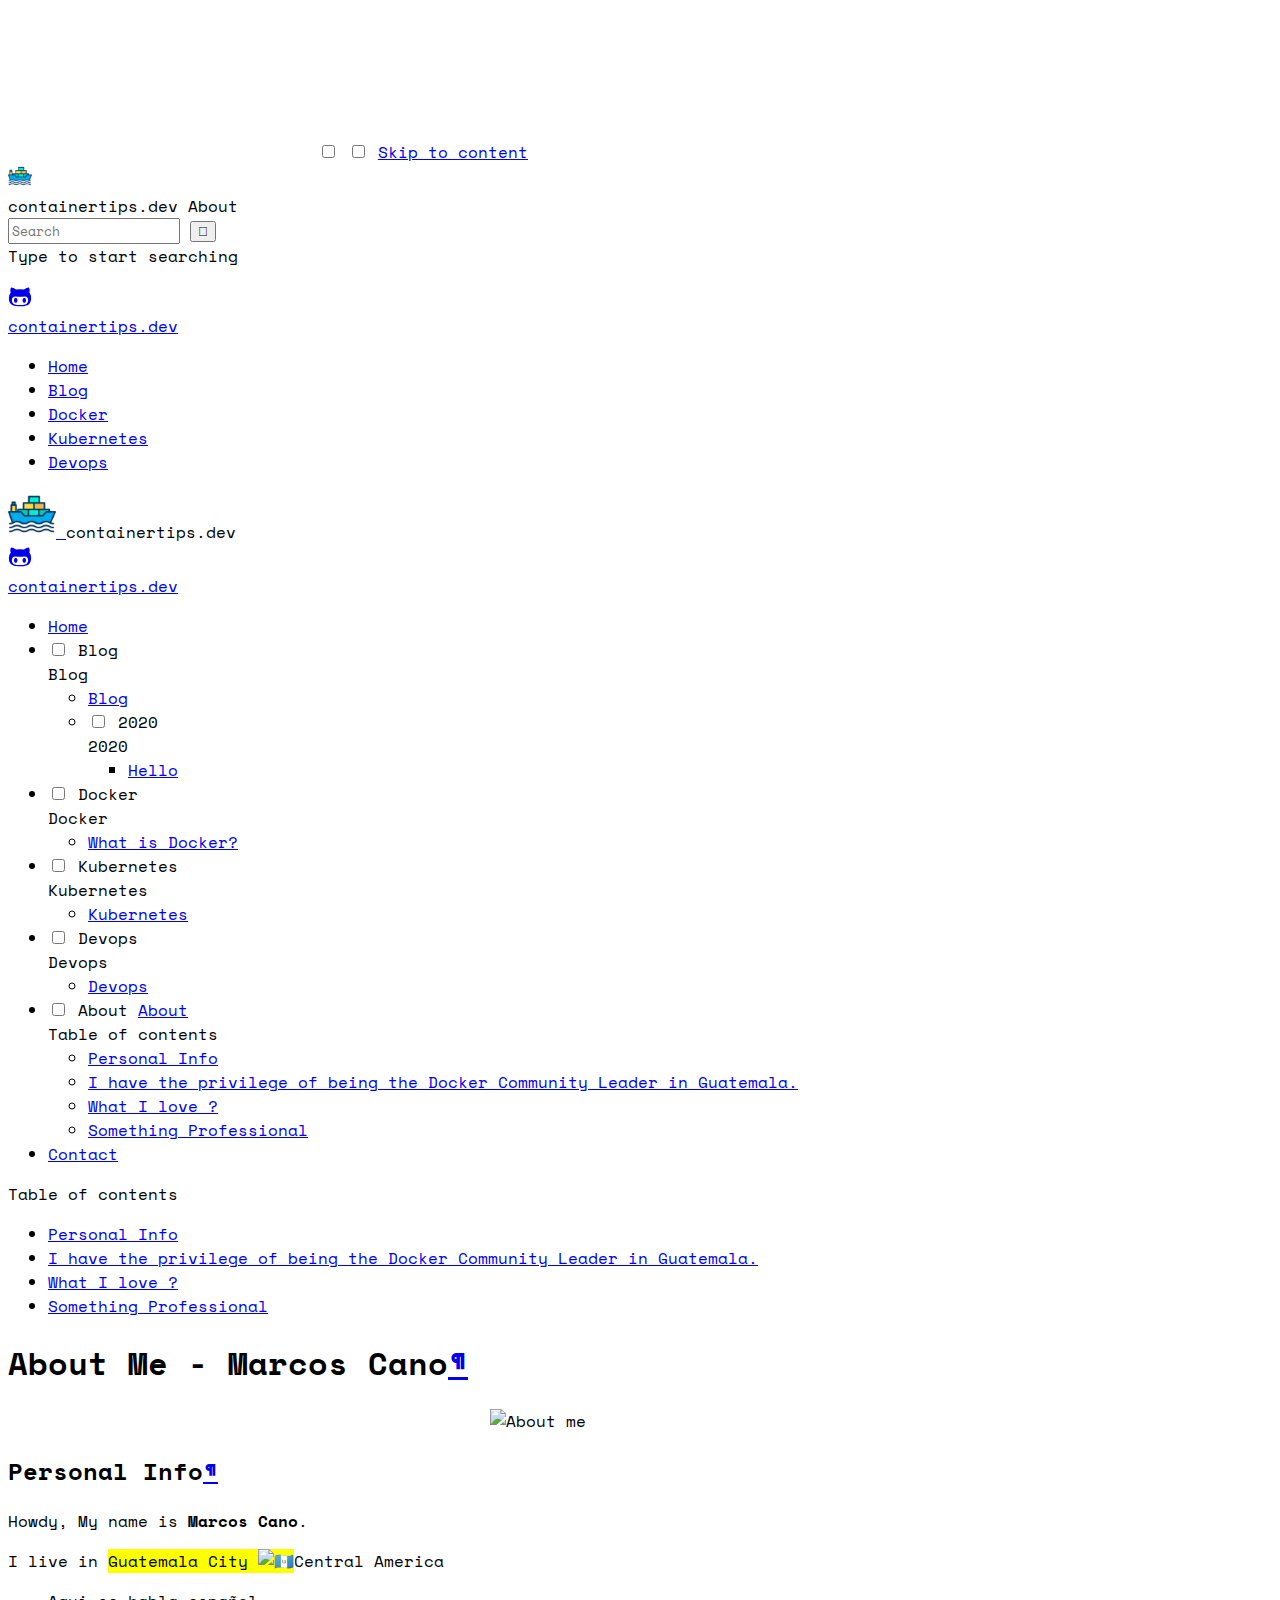
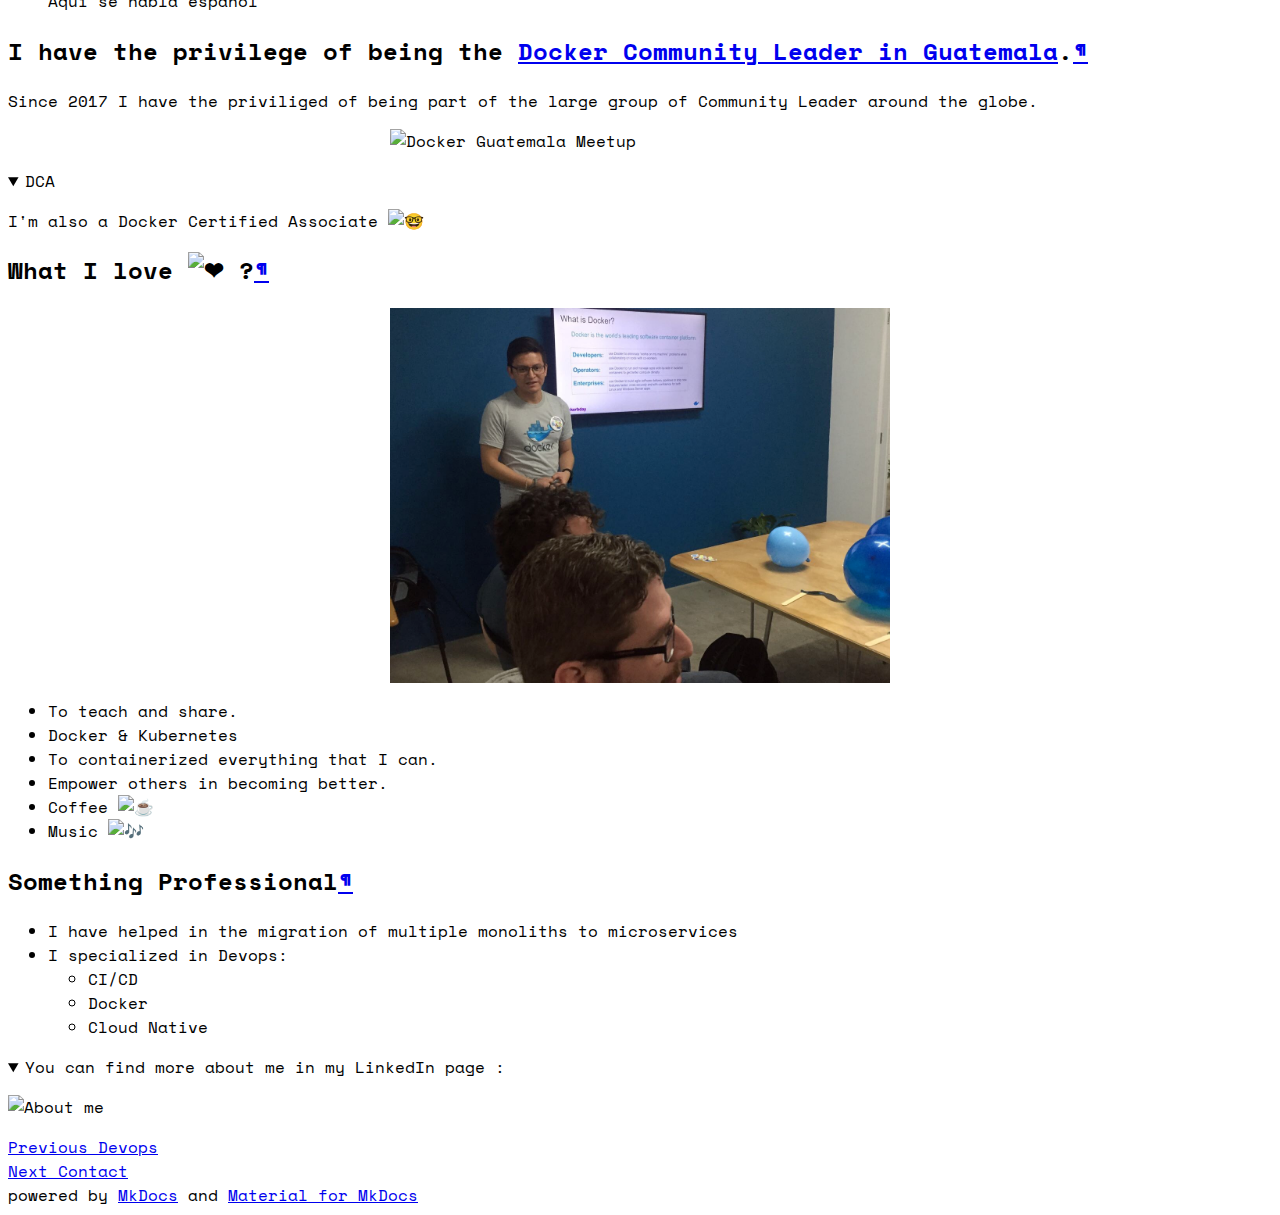
==== commit 21298c27: "Deployed 6d9194c with MkDocs version: 1.0.4" ====
--- a/about/index.html
+++ b/about/index.html
@@ -60,8 +60,8 @@
     
       
         <link href="https://fonts.gstatic.com" rel="preconnect" crossorigin>
-        <link rel="stylesheet" href="https://fonts.googleapis.com/css?family=Chakra+Petch:300,400,400i,700|VT323&display=fallback">
-        <style>body,input{font-family:"Chakra Petch","Helvetica Neue",Helvetica,Arial,sans-serif}code,kbd,pre{font-family:"VT323","Courier New",Courier,monospace}</style>
+        <link rel="stylesheet" href="https://fonts.googleapis.com/css?family=Space+Mono:300,400,400i,700|Inconsolata&display=fallback">
+        <style>body,input{font-family:"Space Mono","Helvetica Neue",Helvetica,Arial,sans-serif}code,kbd,pre{font-family:"Inconsolata","Courier New",Courier,monospace}</style>
       
     
     <link rel="stylesheet" href="../assets/fonts/material-icons.css">
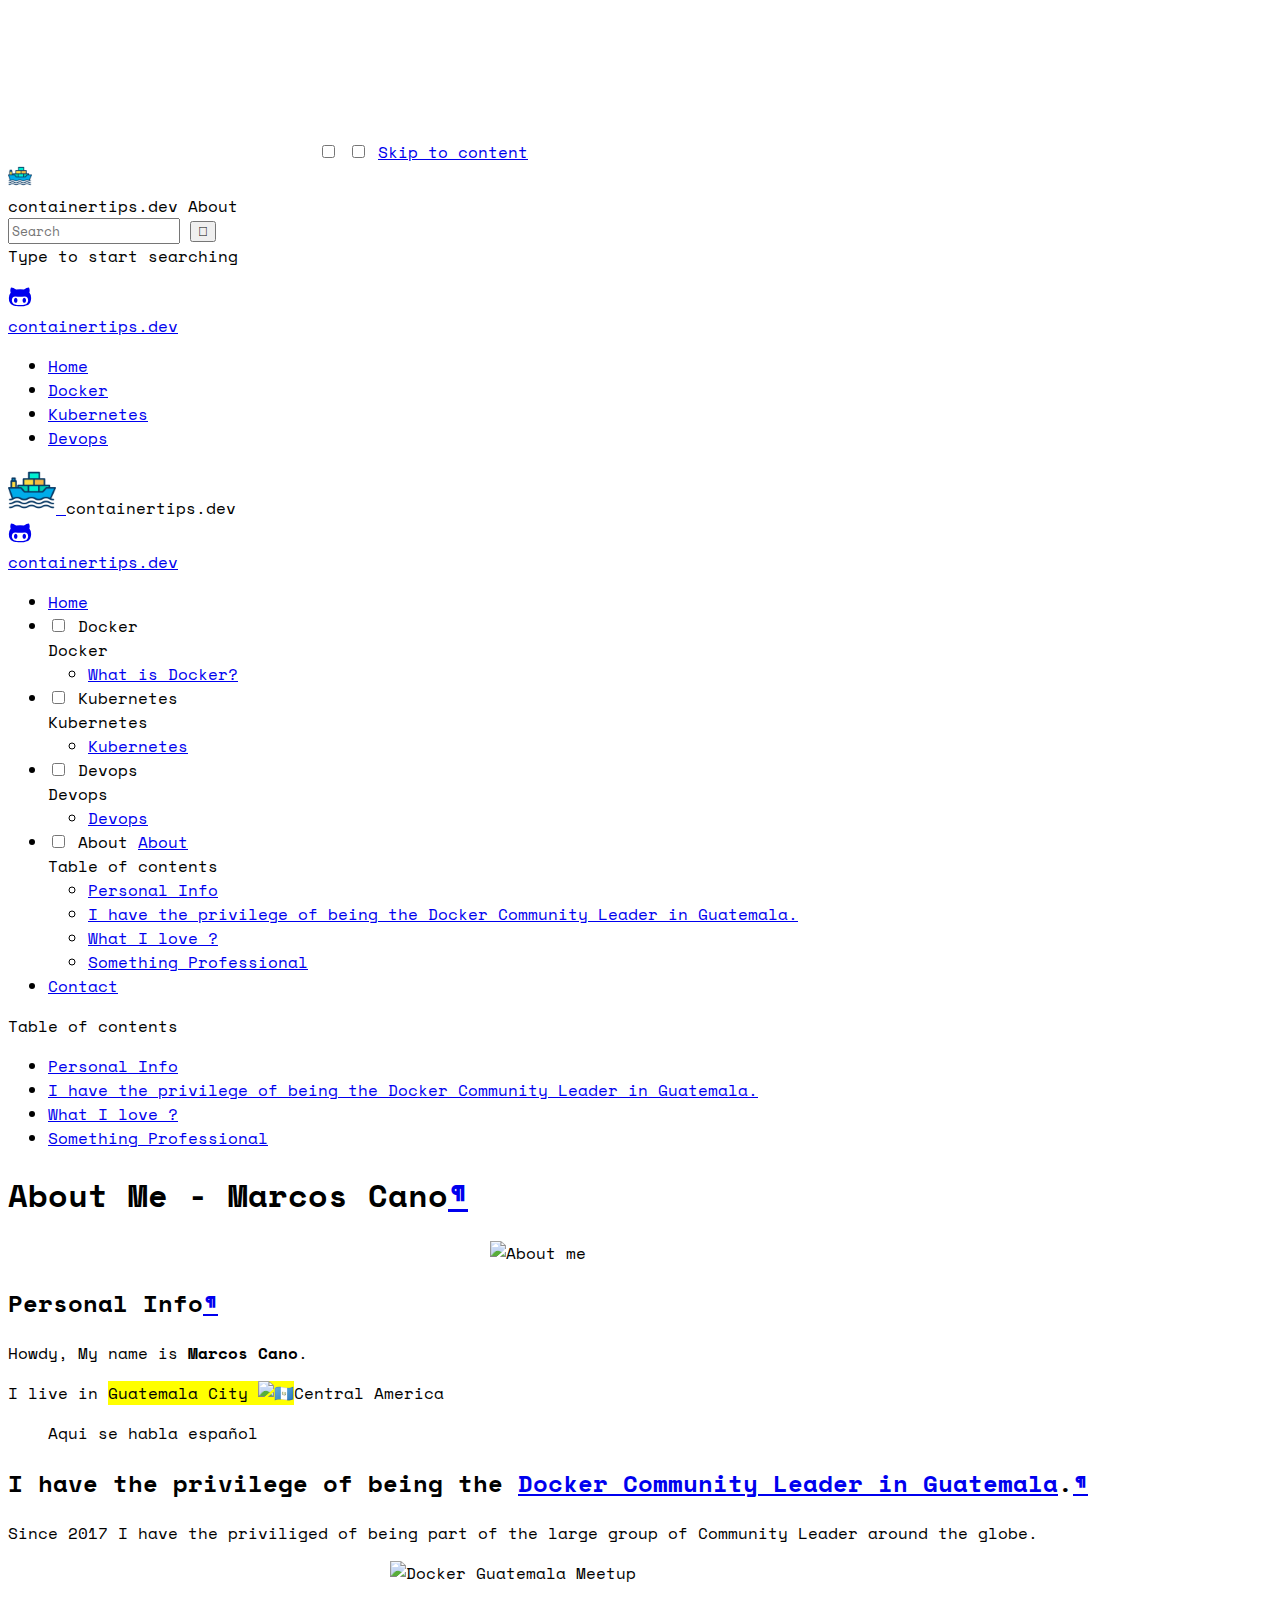
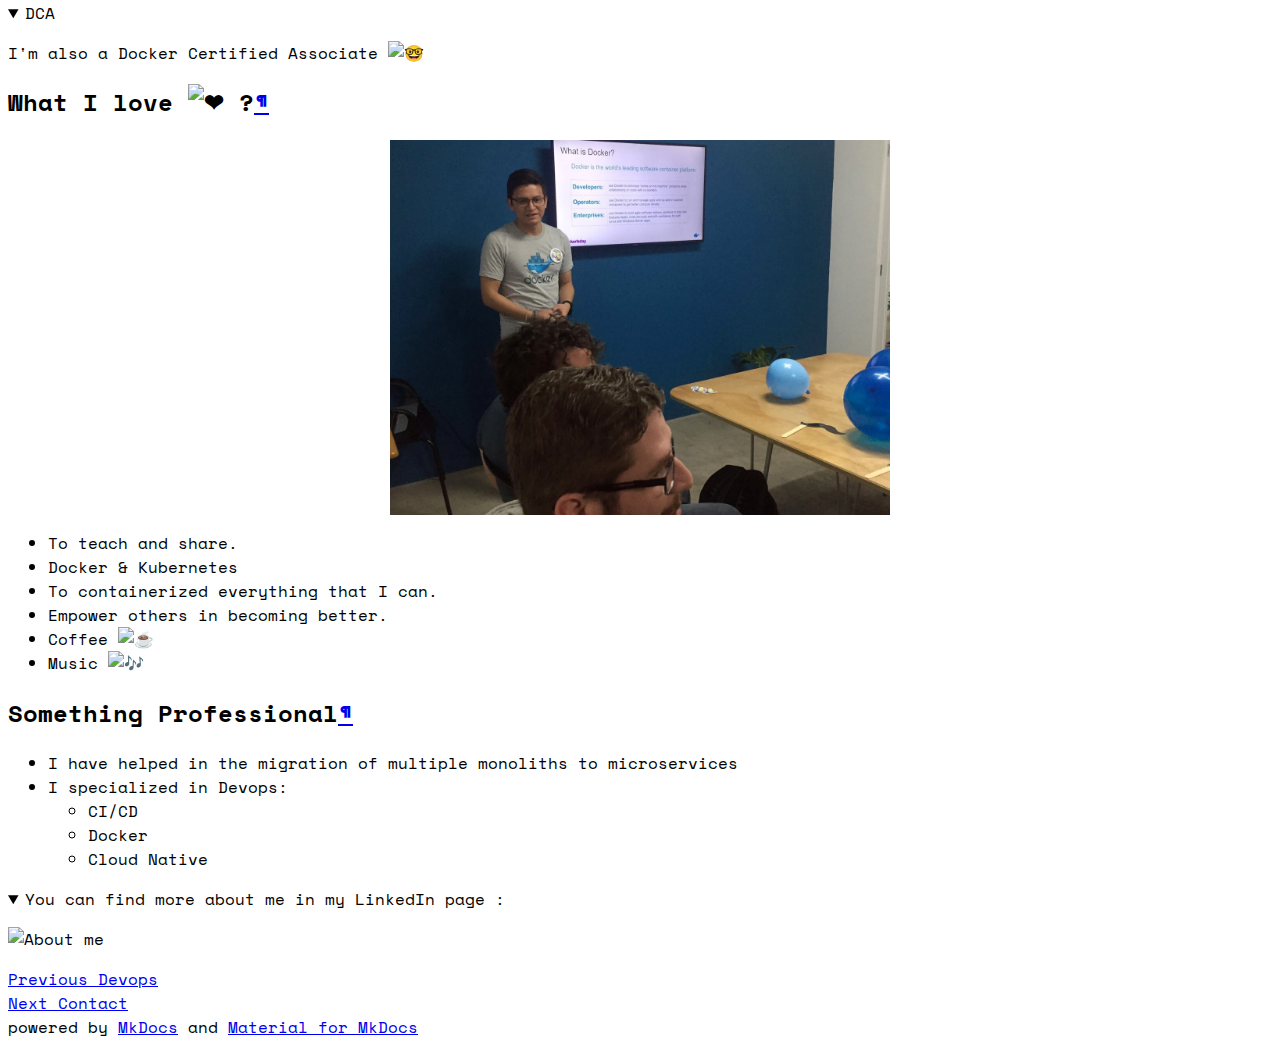
==== commit 83a2e55c: "Deployed 3a0dd0c with MkDocs version: 1.0.4" ====
--- a/about/index.html
+++ b/about/index.html
@@ -208,19 +208,6 @@
   
     <li class="md-tabs__item">
       
-        <a href="../blog/" class="md-tabs__link">
-          Blog
-        </a>
-      
-    </li>
-  
-
-      
-        
-  
-  
-    <li class="md-tabs__item">
-      
         <a href="../docker/" class="md-tabs__link">
           Docker
         </a>
@@ -324,82 +311,10 @@
       <input class="md-toggle md-nav__toggle" data-md-toggle="nav-2" type="checkbox" id="nav-2">
     
     <label class="md-nav__link" for="nav-2">
-      Blog
+      Docker
     </label>
     <nav class="md-nav" data-md-component="collapsible" data-md-level="1">
       <label class="md-nav__title" for="nav-2">
-        Blog
-      </label>
-      <ul class="md-nav__list" data-md-scrollfix>
-        
-        
-          
-          
-          
-
-
-  <li class="md-nav__item">
-    <a href="../blog/" title="Blog" class="md-nav__link">
-      Blog
-    </a>
-  </li>
-
-        
-          
-          
-          
-
-
-  <li class="md-nav__item md-nav__item--nested">
-    
-      <input class="md-toggle md-nav__toggle" data-md-toggle="nav-2-2" type="checkbox" id="nav-2-2">
-    
-    <label class="md-nav__link" for="nav-2-2">
-      2020
-    </label>
-    <nav class="md-nav" data-md-component="collapsible" data-md-level="2">
-      <label class="md-nav__title" for="nav-2-2">
-        2020
-      </label>
-      <ul class="md-nav__list" data-md-scrollfix>
-        
-        
-          
-          
-          
-
-
-  <li class="md-nav__item">
-    <a href="../blog/2020/hello/" title="Hello" class="md-nav__link">
-      Hello
-    </a>
-  </li>
-
-        
-      </ul>
-    </nav>
-  </li>
-
-        
-      </ul>
-    </nav>
-  </li>
-
-    
-      
-      
-      
-
-
-  <li class="md-nav__item md-nav__item--nested">
-    
-      <input class="md-toggle md-nav__toggle" data-md-toggle="nav-3" type="checkbox" id="nav-3">
-    
-    <label class="md-nav__link" for="nav-3">
-      Docker
-    </label>
-    <nav class="md-nav" data-md-component="collapsible" data-md-level="1">
-      <label class="md-nav__title" for="nav-3">
         Docker
       </label>
       <ul class="md-nav__list" data-md-scrollfix>
@@ -429,13 +344,13 @@
 
   <li class="md-nav__item md-nav__item--nested">
     
-      <input class="md-toggle md-nav__toggle" data-md-toggle="nav-4" type="checkbox" id="nav-4">
-    
-    <label class="md-nav__link" for="nav-4">
+      <input class="md-toggle md-nav__toggle" data-md-toggle="nav-3" type="checkbox" id="nav-3">
+    
+    <label class="md-nav__link" for="nav-3">
       Kubernetes
     </label>
     <nav class="md-nav" data-md-component="collapsible" data-md-level="1">
-      <label class="md-nav__title" for="nav-4">
+      <label class="md-nav__title" for="nav-3">
         Kubernetes
       </label>
       <ul class="md-nav__list" data-md-scrollfix>
@@ -465,13 +380,13 @@
 
   <li class="md-nav__item md-nav__item--nested">
     
-      <input class="md-toggle md-nav__toggle" data-md-toggle="nav-5" type="checkbox" id="nav-5">
-    
-    <label class="md-nav__link" for="nav-5">
+      <input class="md-toggle md-nav__toggle" data-md-toggle="nav-4" type="checkbox" id="nav-4">
+    
+    <label class="md-nav__link" for="nav-4">
       Devops
     </label>
     <nav class="md-nav" data-md-component="collapsible" data-md-level="1">
-      <label class="md-nav__title" for="nav-5">
+      <label class="md-nav__title" for="nav-4">
         Devops
       </label>
       <ul class="md-nav__list" data-md-scrollfix>
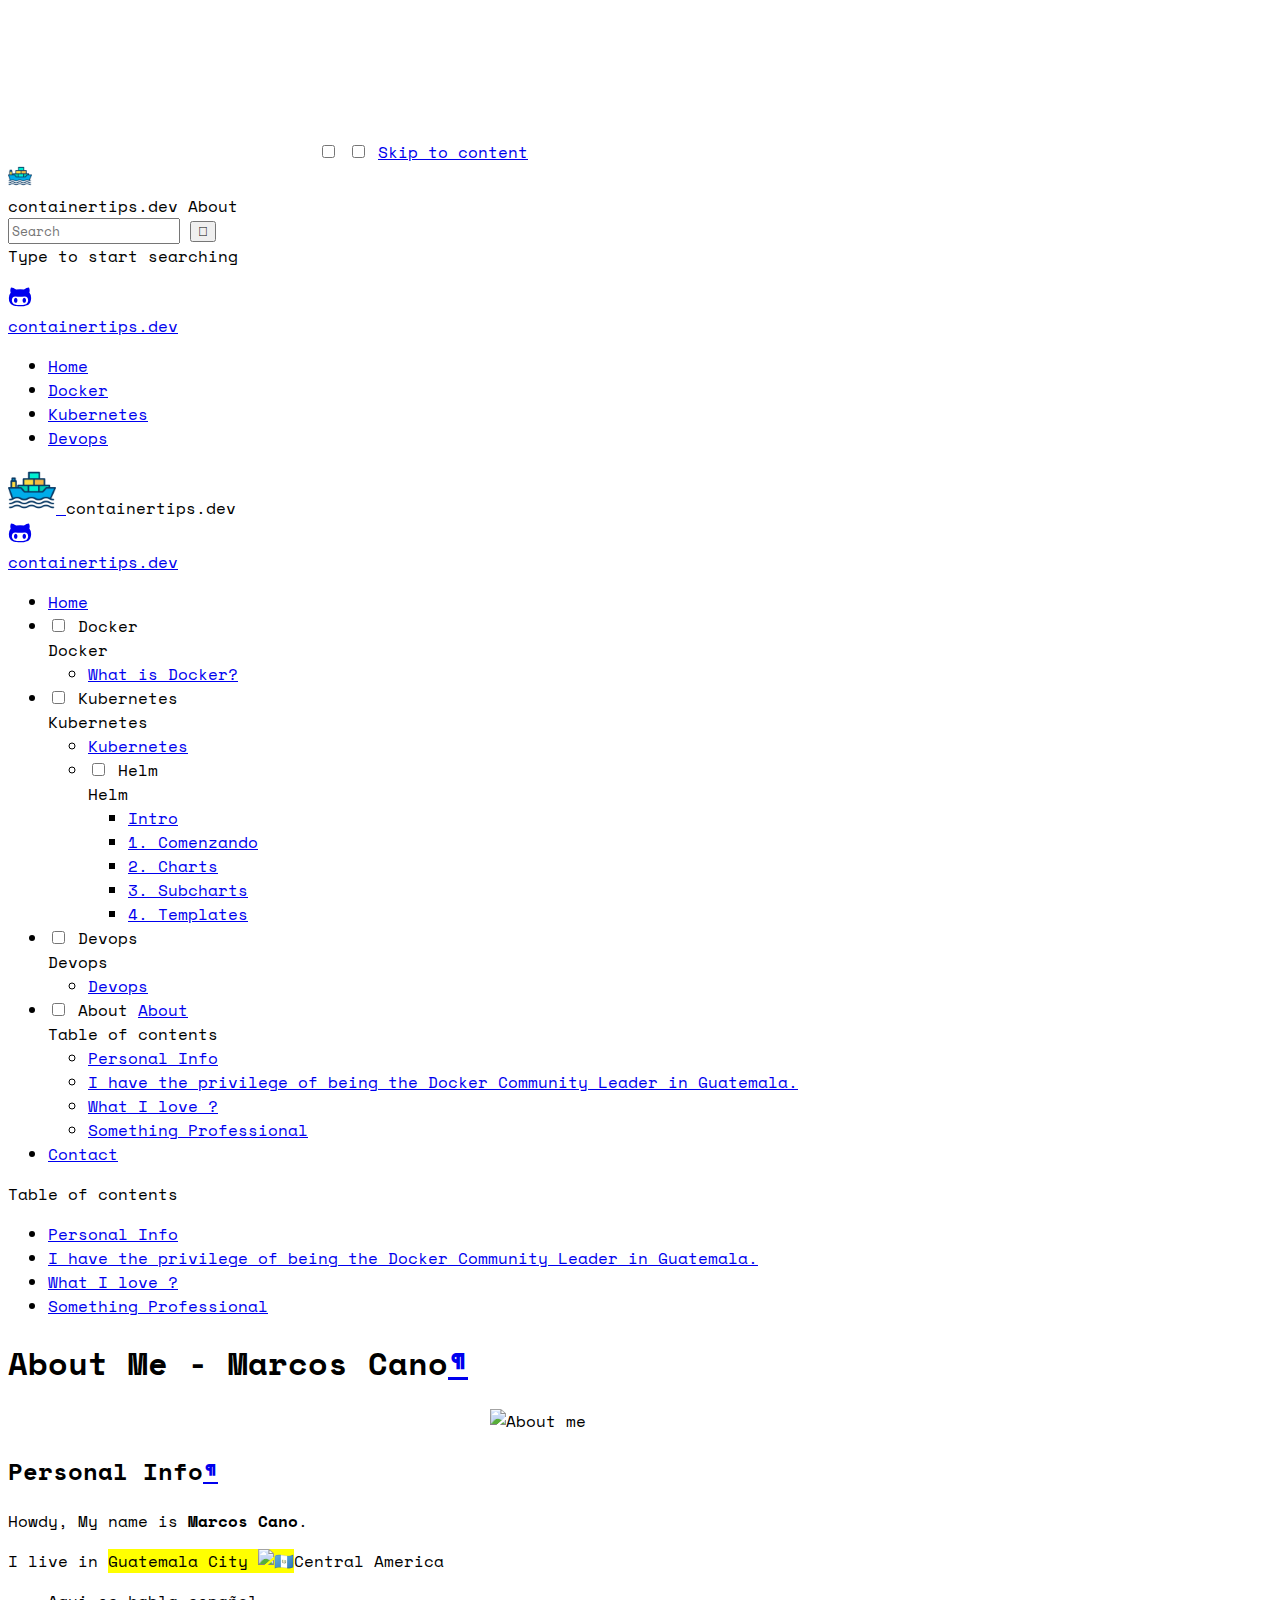
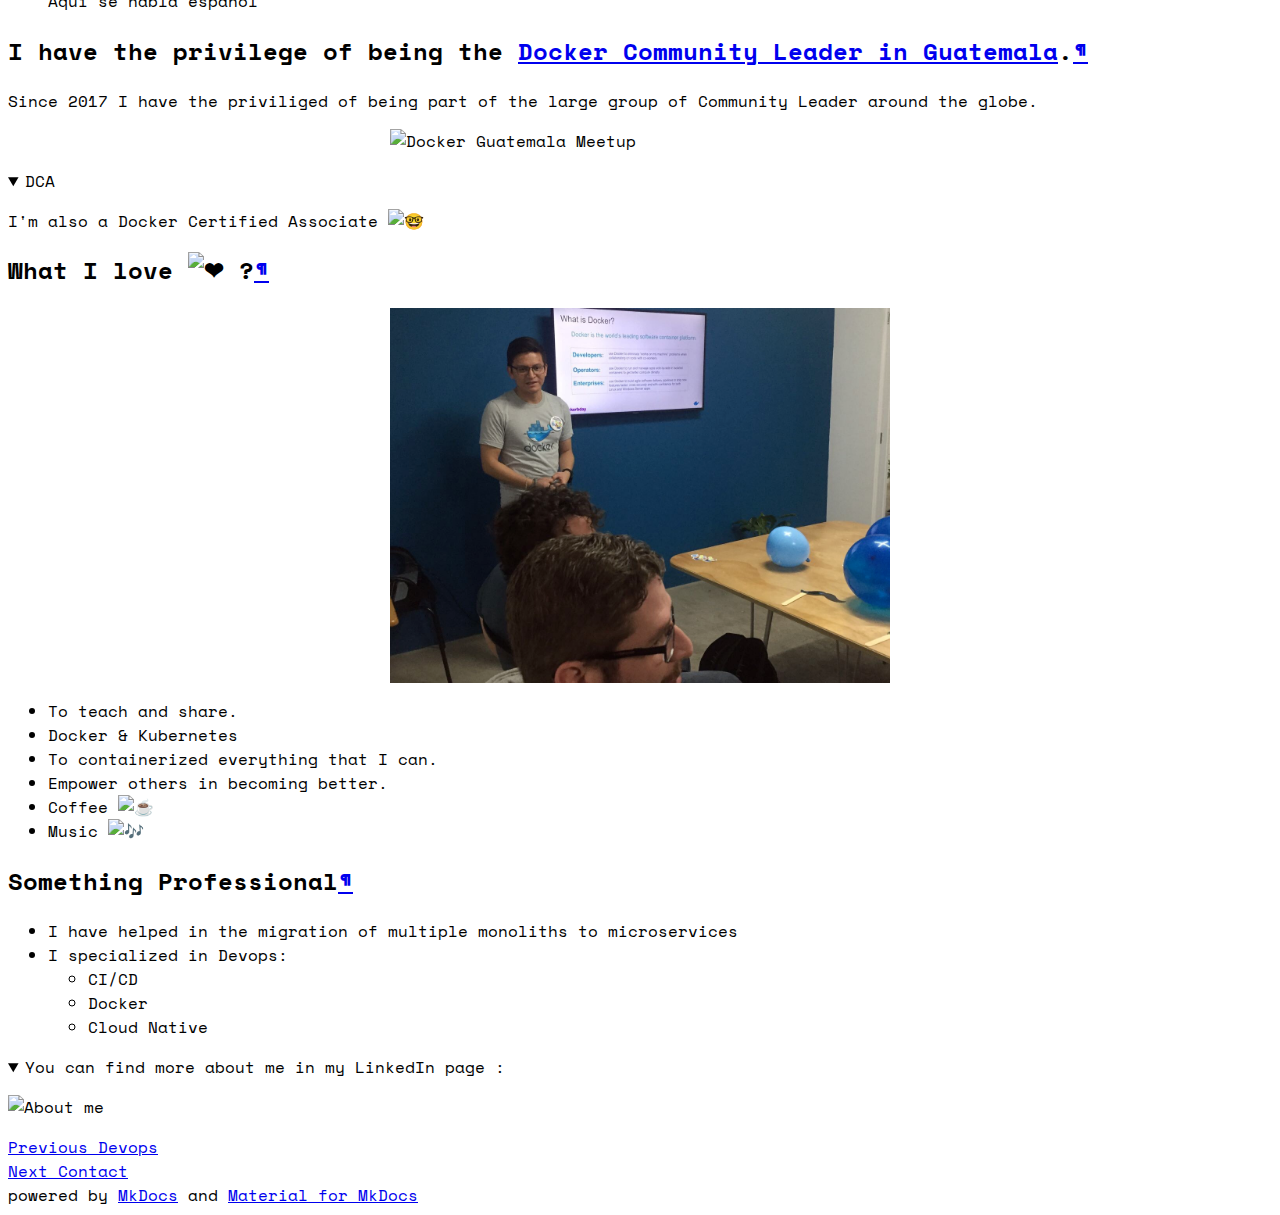
==== commit 6f077499: "Deployed a94ed4c with MkDocs version: 1.0.4" ====
--- a/about/index.html
+++ b/about/index.html
@@ -365,6 +365,90 @@
     <a href="../kubernetes/" title="Kubernetes" class="md-nav__link">
       Kubernetes
     </a>
+  </li>
+
+        
+          
+          
+          
+
+
+  <li class="md-nav__item md-nav__item--nested">
+    
+      <input class="md-toggle md-nav__toggle" data-md-toggle="nav-3-2" type="checkbox" id="nav-3-2">
+    
+    <label class="md-nav__link" for="nav-3-2">
+      Helm
+    </label>
+    <nav class="md-nav" data-md-component="collapsible" data-md-level="2">
+      <label class="md-nav__title" for="nav-3-2">
+        Helm
+      </label>
+      <ul class="md-nav__list" data-md-scrollfix>
+        
+        
+          
+          
+          
+
+
+  <li class="md-nav__item">
+    <a href="../kubernetes/helm/" title="Intro" class="md-nav__link">
+      Intro
+    </a>
+  </li>
+
+        
+          
+          
+          
+
+
+  <li class="md-nav__item">
+    <a href="../kubernetes/helm/1.start/" title="1. Comenzando" class="md-nav__link">
+      1. Comenzando
+    </a>
+  </li>
+
+        
+          
+          
+          
+
+
+  <li class="md-nav__item">
+    <a href="../kubernetes/helm/2.charts.md" title="2. Charts" class="md-nav__link">
+      2. Charts
+    </a>
+  </li>
+
+        
+          
+          
+          
+
+
+  <li class="md-nav__item">
+    <a href="../kubernetes/helm/3.subcharts.md" title="3. Subcharts" class="md-nav__link">
+      3. Subcharts
+    </a>
+  </li>
+
+        
+          
+          
+          
+
+
+  <li class="md-nav__item">
+    <a href="../kubernetes/helm/3.templates.md" title="4. Templates" class="md-nav__link">
+      4. Templates
+    </a>
+  </li>
+
+        
+      </ul>
+    </nav>
   </li>
 
         
